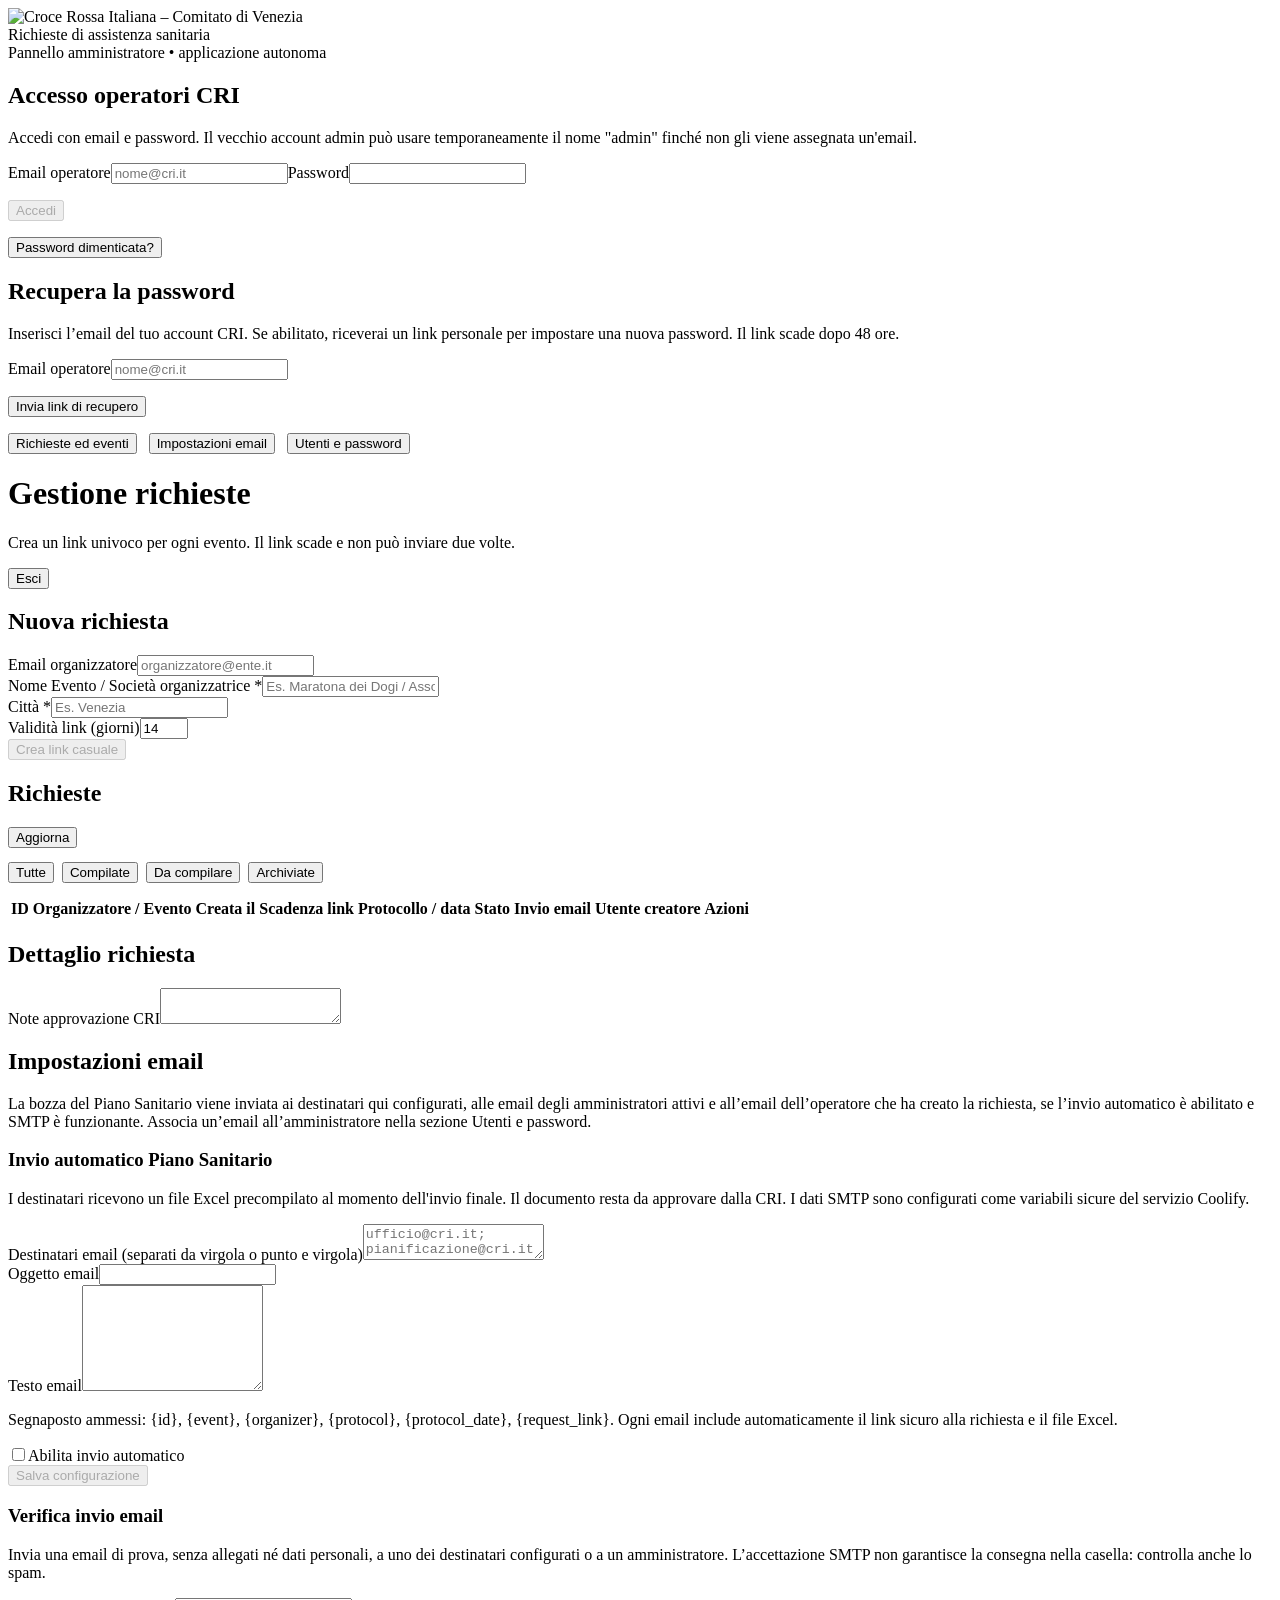
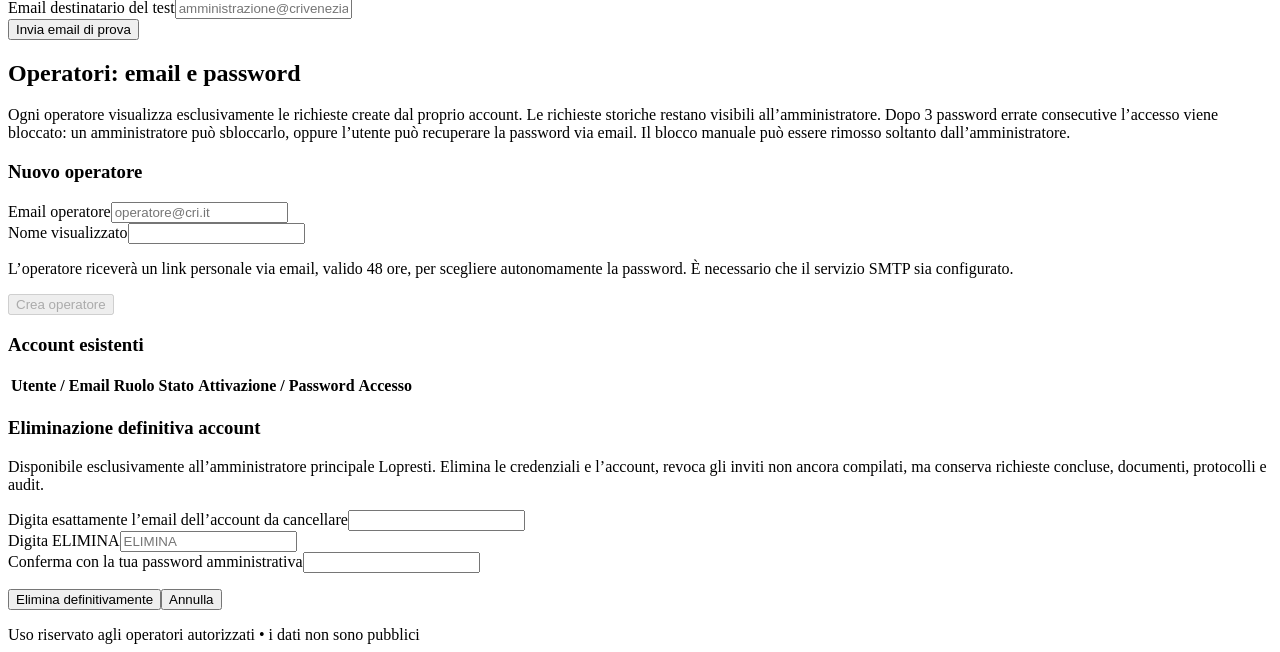
==== app/static/index.html @ 066a0516 "Add owner-only account deletion confirmation form with reauthentication and history warning" ====
<!doctype html><html lang="it"><head><meta charset="utf-8"><meta name="viewport" content="width=device-width,initial-scale=1"><title>CRI | Gestione richieste</title><link rel="icon" type="image/svg+xml" href="/static/logo-cri-venezia.svg"><link rel="stylesheet" href="/static/style.css?v=20261018-account-security-v1"></head><body><header><img class="cri-logo" src="/static/logo-cri-venezia.svg" alt="Croce Rossa Italiana – Comitato di Venezia"><div><div class="brand">Richieste di assistenza sanitaria</div><div class="sub">Pannello amministratore • applicazione autonoma</div></div></header><main><div id="notice" class="notice hidden"></div><section id="login" class="panel"><h1>Accesso operatori CRI</h1><p class="muted">Accedi con email e password. Il vecchio account admin può usare temporaneamente il nome "admin" finché non gli viene assegnata un'email.</p><form id="loginForm" method="post" action="#"><label for="username">Email operatore</label><input type="text" id="username" required autocomplete="username" placeholder="nome@cri.it"><label for="password">Password</label><input type="password" id="password" required autocomplete="current-password"><p><button type="submit" id="loginSubmit" disabled>Accedi</button></p></form><p><button type="button" id="showForgotPassword" class="link-button" aria-controls="forgotPasswordPanel" aria-expanded="false">Password dimenticata?</button></p><div id="forgotPasswordPanel" class="password-help hidden"><h2>Recupera la password</h2><p class="muted">Inserisci l’email del tuo account CRI. Se abilitato, riceverai un link personale per impostare una nuova password. Il link scade dopo 48 ore.</p><form id="forgotPasswordForm" method="post" action="#"><label for="forgotPasswordEmail">Email operatore</label><input id="forgotPasswordEmail" type="email" maxlength="254" required autocomplete="email" placeholder="nome@cri.it"><p><button type="submit" id="forgotPasswordSubmit">Invia link di recupero</button></p></form><p id="forgotPasswordStatus" class="muted" role="status" aria-live="polite"></p></div></section><div id="dashboard" class="hidden"><nav class="panel" aria-label="Menu amministrazione" style="display:flex;gap:12px;flex-wrap:wrap;align-items:center"><button type="button" id="navRequests" aria-current="page">Richieste ed eventi</button><button type="button" id="navSettings" class="secondary adminOnly hidden" aria-controls="settingsPanel">Impostazioni email</button><button type="button" id="navUsers" class="secondary adminOnly hidden" aria-controls="usersPanel">Utenti e password</button><span id="whoAmI" class="muted" style="margin-left:auto"></span></nav><div id="requestsView"><div class="row"><div><h1>Gestione richieste</h1><p class="muted">Crea un link univoco per ogni evento. Il link scade e non può inviare due volte.</p></div><button id="logout" class="secondary">Esci</button></div><section class="panel"><h2>Nuova richiesta</h2><form id="createForm" method="post" action="#" class="fields"><div><label>Email organizzatore</label><input type="email" id="customerEmail" required placeholder="organizzatore@ente.it"></div><div><label>Nome Evento / Società organizzatrice *</label><input type="text" id="newEventName" required minlength="3" maxlength="250" placeholder="Es. Maratona dei Dogi / Associazione organizzatrice"></div><div><label>Città *</label><input type="text" id="newEventCity" required minlength="2" maxlength="160" placeholder="Es. Venezia"></div><div><label>Validità link (giorni)</label><input type="number" id="days" min="1" max="60" value="14" required></div><div class="full"><button id="createRequestButton" type="submit" disabled>Crea link casuale</button></div></form><div id="newLink" class="notice hidden" style="margin-top:15px"></div></section><section class="panel"><div class="row"><h2>Richieste</h2><button id="refresh" class="secondary">Aggiorna</button></div><div style="display:flex;gap:8px;flex-wrap:wrap;margin:14px 0" role="group" aria-label="Filtra le richieste"><button type="button" class="filterView" data-filter="all" aria-pressed="true">Tutte</button><button type="button" class="filterView secondary" data-filter="compiled" aria-pressed="false">Compilate</button><button type="button" class="filterView secondary" data-filter="pending" aria-pressed="false">Da compilare</button><button type="button" class="filterView secondary" data-filter="archived" aria-pressed="false">Archiviate</button></div><div class="gridtable"><table><thead><tr><th>ID</th><th>Organizzatore / Evento</th><th>Creata il</th><th>Scadenza link</th><th>Protocollo / data</th><th>Stato</th><th>Invio email</th><th class="adminOnly hidden">Utente creatore</th><th>Azioni</th></tr></thead><tbody id="requests"></tbody></table></div></section><section class="panel hidden" id="detailPanel"><h2>Dettaglio richiesta</h2><div id="detail"></div><p><label for="notes">Note approvazione CRI</label><textarea id="notes"></textarea></p><div id="detailActions"></div></section></div><section class="panel hidden" id="settingsPanel"><h2>Impostazioni email</h2><p class="muted">La bozza del Piano Sanitario viene inviata ai destinatari qui configurati, alle email degli amministratori attivi e all’email dell’operatore che ha creato la richiesta, se l’invio automatico è abilitato e SMTP è funzionante. Associa un’email all’amministratore nella sezione Utenti e password.</p><h3>Invio automatico Piano Sanitario</h3><p class="muted">I destinatari ricevono un file Excel precompilato al momento dell'invio finale. Il documento resta da approvare dalla CRI. I dati SMTP sono configurati come variabili sicure del servizio Coolify.</p><form id="mailForm" method="post" action="#" class="fields"><div class="full"><label>Destinatari email (separati da virgola o punto e virgola)</label><textarea id="recipients" placeholder="ufficio@cri.it; pianificazione@cri.it"></textarea></div><div class="full"><label>Oggetto email</label><input id="subject" maxlength="300"></div><div class="full"><label>Testo email</label><textarea id="body" style="min-height:100px"></textarea><p class="muted">Segnaposto ammessi: {id}, {event}, {organizer}, {protocol}, {protocol_date}, {request_link}. Ogni email include automaticamente il link sicuro alla richiesta e il file Excel.</p></div><div><label class="check"><input type="checkbox" id="enabled">Abilita invio automatico</label><div class="muted" id="smtpStatus"></div></div><div><button id="mailSubmit" type="submit" disabled>Salva configurazione</button></div></form><div class="panel" style="margin:16px 0 0"><h3>Verifica invio email</h3><p class="muted">Invia una email di prova, senza allegati né dati personali, a uno dei destinatari configurati o a un amministratore. L’accettazione SMTP non garantisce la consegna nella casella: controlla anche lo spam.</p><div class="fields"><div><label for="testEmail">Email destinatario del test</label><input type="email" id="testEmail" placeholder="amministrazione@crivenezia.it" autocomplete="email"></div><div style="align-self:end"><button type="button" class="secondary" id="testMailButton">Invia email di prova</button></div></div><p id="testMailStatus" role="status" aria-live="polite" class="muted"></p></div></section><section class="panel hidden" id="usersPanel"><h2>Operatori: email e password</h2><p class="muted">Ogni operatore visualizza esclusivamente le richieste create dal proprio account. Le richieste storiche restano visibili all’amministratore. Dopo 3 password errate consecutive l’accesso viene bloccato: un amministratore può sbloccarlo, oppure l’utente può recuperare la password via email. Il blocco manuale può essere rimosso soltanto dall’amministratore.</p><h3>Nuovo operatore</h3><form id="newUserForm" method="post" action="#" class="fields"><div><label for="newEmail">Email operatore</label><input id="newEmail" type="email" required maxlength="254" autocomplete="off" placeholder="operatore@cri.it"></div><div><label for="newDisplayName">Nome visualizzato</label><input id="newDisplayName" required minlength="2" maxlength="120" autocomplete="off"></div><div class="full"><p class="muted">L’operatore riceverà un link personale via email, valido 48 ore, per scegliere autonomamente la password. È necessario che il servizio SMTP sia configurato.</p></div><div style="align-self:end"><button id="newUserSubmit" type="submit" disabled>Crea operatore</button></div></form><h3>Account esistenti</h3><div class="gridtable"><table><thead><tr><th>Utente / Email</th><th>Ruolo</th><th>Stato</th><th>Attivazione / Password</th><th>Accesso</th></tr></thead><tbody id="usersList"></tbody></table></div><section id="deleteAccountPanel" class="account-deletion-panel hidden" aria-labelledby="deleteAccountTitle"><h3 id="deleteAccountTitle">Eliminazione definitiva account</h3><p class="muted">Disponibile esclusivamente all’amministratore principale Lopresti. Elimina le credenziali e l’account, revoca gli inviti non ancora compilati, ma conserva richieste concluse, documenti, protocolli e audit.</p><form id="deleteAccountForm" method="post" action="#"><p id="deleteAccountTarget" class="account-deletion-target"></p><div class="fields"><div><label for="deleteConfirmEmail">Digita esattamente l’email dell’account da cancellare</label><input id="deleteConfirmEmail" type="text" required autocomplete="off"></div><div><label for="deleteConfirmText">Digita ELIMINA</label><input id="deleteConfirmText" type="text" required autocomplete="off" placeholder="ELIMINA"></div><div class="full"><label for="deleteAccountPassword">Conferma con la tua password amministrativa</label><input id="deleteAccountPassword" type="password" required autocomplete="current-password"></div></div><p class="account-deletion-actions"><button id="confirmAccountDeletion" type="submit">Elimina definitivamente</button><button id="cancelAccountDeletion" type="button" class="secondary">Annulla</button></p></form></section></section></div></main><footer class="foot">Uso riservato agli operatori autorizzati • i dati non sono pubblici</footer><script src="/static/admin.js?v=20261018-owner-deletion-v4"></script></body></html>
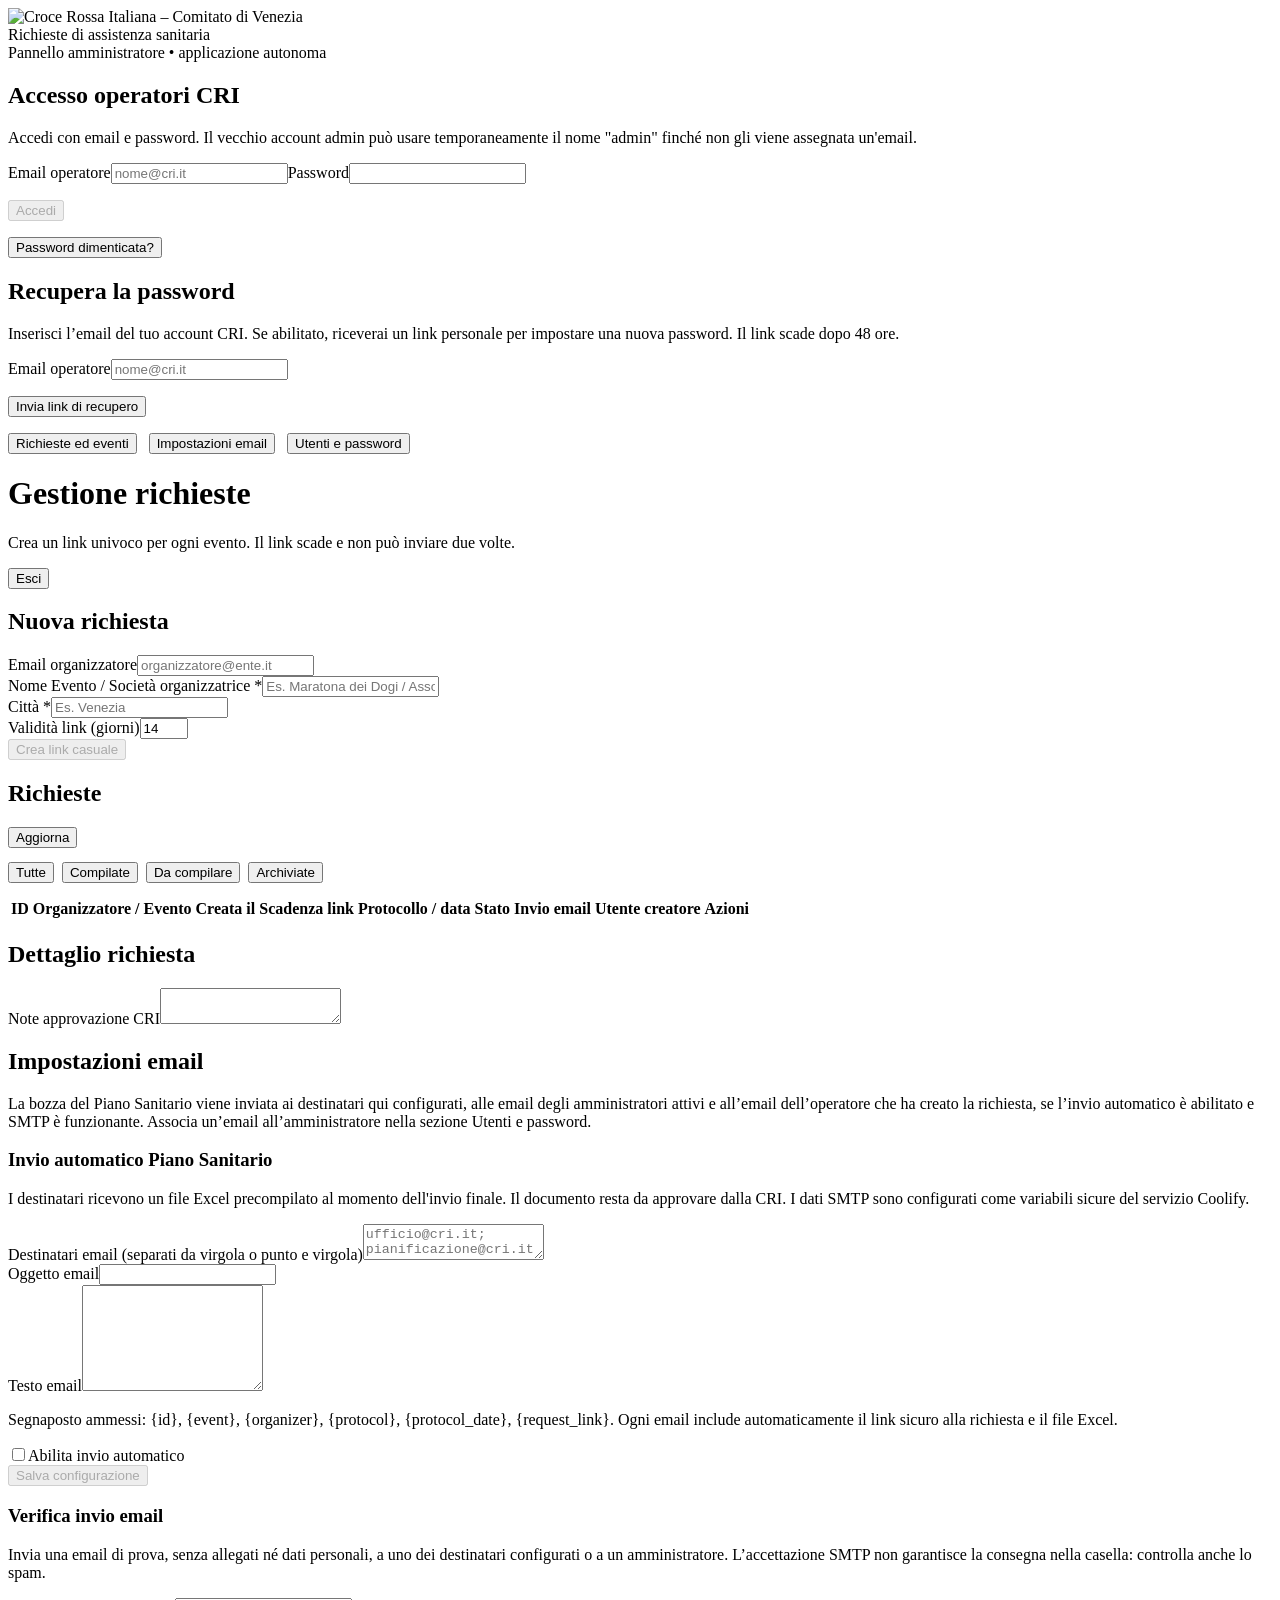
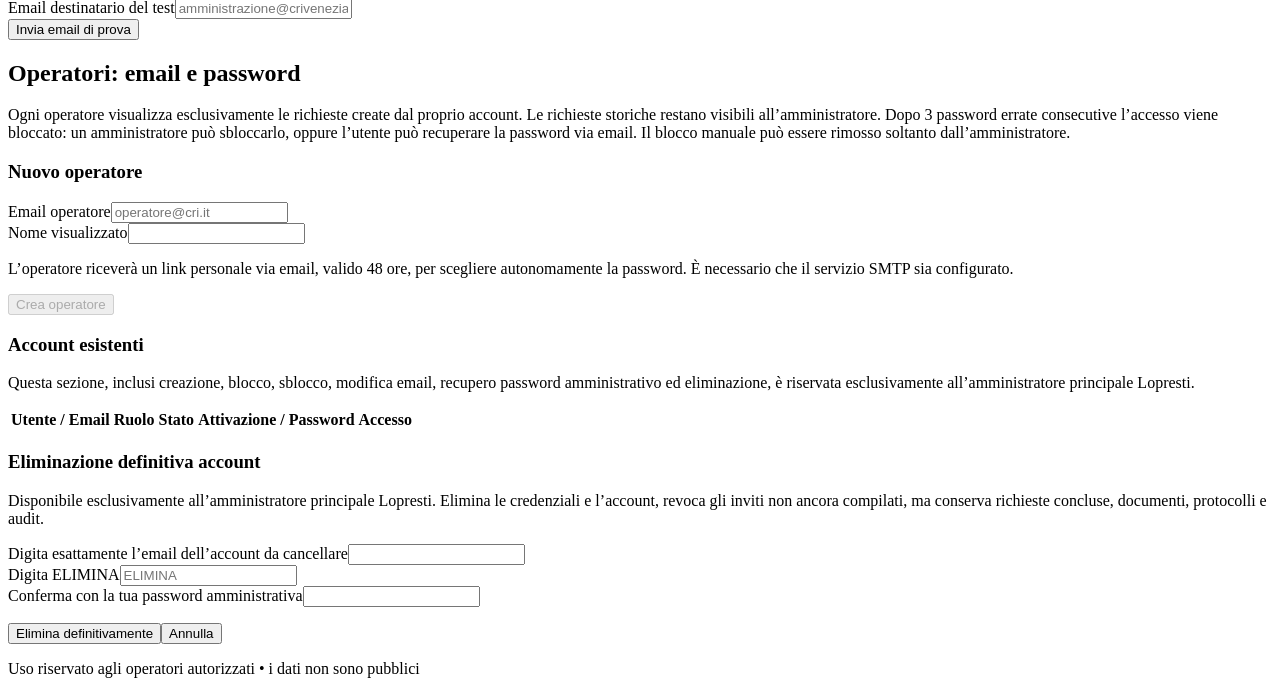
==== commit dacf67bb: "Clarify exclusive owner account management and refresh menu access controls" ====
--- a/app/static/index.html
+++ b/app/static/index.html
@@ -1 +1 @@
-<!doctype html><html lang="it"><head><meta charset="utf-8"><meta name="viewport" content="width=device-width,initial-scale=1"><title>CRI | Gestione richieste</title><link rel="icon" type="image/svg+xml" href="/static/logo-cri-venezia.svg"><link rel="stylesheet" href="/static/style.css?v=20261018-account-security-v1"></head><body><header><img class="cri-logo" src="/static/logo-cri-venezia.svg" alt="Croce Rossa Italiana – Comitato di Venezia"><div><div class="brand">Richieste di assistenza sanitaria</div><div class="sub">Pannello amministratore • applicazione autonoma</div></div></header><main><div id="notice" class="notice hidden"></div><section id="login" class="panel"><h1>Accesso operatori CRI</h1><p class="muted">Accedi con email e password. Il vecchio account admin può usare temporaneamente il nome "admin" finché non gli viene assegnata un'email.</p><form id="loginForm" method="post" action="#"><label for="username">Email operatore</label><input type="text" id="username" required autocomplete="username" placeholder="nome@cri.it"><label for="password">Password</label><input type="password" id="password" required autocomplete="current-password"><p><button type="submit" id="loginSubmit" disabled>Accedi</button></p></form><p><button type="button" id="showForgotPassword" class="link-button" aria-controls="forgotPasswordPanel" aria-expanded="false">Password dimenticata?</button></p><div id="forgotPasswordPanel" class="password-help hidden"><h2>Recupera la password</h2><p class="muted">Inserisci l’email del tuo account CRI. Se abilitato, riceverai un link personale per impostare una nuova password. Il link scade dopo 48 ore.</p><form id="forgotPasswordForm" method="post" action="#"><label for="forgotPasswordEmail">Email operatore</label><input id="forgotPasswordEmail" type="email" maxlength="254" required autocomplete="email" placeholder="nome@cri.it"><p><button type="submit" id="forgotPasswordSubmit">Invia link di recupero</button></p></form><p id="forgotPasswordStatus" class="muted" role="status" aria-live="polite"></p></div></section><div id="dashboard" class="hidden"><nav class="panel" aria-label="Menu amministrazione" style="display:flex;gap:12px;flex-wrap:wrap;align-items:center"><button type="button" id="navRequests" aria-current="page">Richieste ed eventi</button><button type="button" id="navSettings" class="secondary adminOnly hidden" aria-controls="settingsPanel">Impostazioni email</button><button type="button" id="navUsers" class="secondary adminOnly hidden" aria-controls="usersPanel">Utenti e password</button><span id="whoAmI" class="muted" style="margin-left:auto"></span></nav><div id="requestsView"><div class="row"><div><h1>Gestione richieste</h1><p class="muted">Crea un link univoco per ogni evento. Il link scade e non può inviare due volte.</p></div><button id="logout" class="secondary">Esci</button></div><section class="panel"><h2>Nuova richiesta</h2><form id="createForm" method="post" action="#" class="fields"><div><label>Email organizzatore</label><input type="email" id="customerEmail" required placeholder="organizzatore@ente.it"></div><div><label>Nome Evento / Società organizzatrice *</label><input type="text" id="newEventName" required minlength="3" maxlength="250" placeholder="Es. Maratona dei Dogi / Associazione organizzatrice"></div><div><label>Città *</label><input type="text" id="newEventCity" required minlength="2" maxlength="160" placeholder="Es. Venezia"></div><div><label>Validità link (giorni)</label><input type="number" id="days" min="1" max="60" value="14" required></div><div class="full"><button id="createRequestButton" type="submit" disabled>Crea link casuale</button></div></form><div id="newLink" class="notice hidden" style="margin-top:15px"></div></section><section class="panel"><div class="row"><h2>Richieste</h2><button id="refresh" class="secondary">Aggiorna</button></div><div style="display:flex;gap:8px;flex-wrap:wrap;margin:14px 0" role="group" aria-label="Filtra le richieste"><button type="button" class="filterView" data-filter="all" aria-pressed="true">Tutte</button><button type="button" class="filterView secondary" data-filter="compiled" aria-pressed="false">Compilate</button><button type="button" class="filterView secondary" data-filter="pending" aria-pressed="false">Da compilare</button><button type="button" class="filterView secondary" data-filter="archived" aria-pressed="false">Archiviate</button></div><div class="gridtable"><table><thead><tr><th>ID</th><th>Organizzatore / Evento</th><th>Creata il</th><th>Scadenza link</th><th>Protocollo / data</th><th>Stato</th><th>Invio email</th><th class="adminOnly hidden">Utente creatore</th><th>Azioni</th></tr></thead><tbody id="requests"></tbody></table></div></section><section class="panel hidden" id="detailPanel"><h2>Dettaglio richiesta</h2><div id="detail"></div><p><label for="notes">Note approvazione CRI</label><textarea id="notes"></textarea></p><div id="detailActions"></div></section></div><section class="panel hidden" id="settingsPanel"><h2>Impostazioni email</h2><p class="muted">La bozza del Piano Sanitario viene inviata ai destinatari qui configurati, alle email degli amministratori attivi e all’email dell’operatore che ha creato la richiesta, se l’invio automatico è abilitato e SMTP è funzionante. Associa un’email all’amministratore nella sezione Utenti e password.</p><h3>Invio automatico Piano Sanitario</h3><p class="muted">I destinatari ricevono un file Excel precompilato al momento dell'invio finale. Il documento resta da approvare dalla CRI. I dati SMTP sono configurati come variabili sicure del servizio Coolify.</p><form id="mailForm" method="post" action="#" class="fields"><div class="full"><label>Destinatari email (separati da virgola o punto e virgola)</label><textarea id="recipients" placeholder="ufficio@cri.it; pianificazione@cri.it"></textarea></div><div class="full"><label>Oggetto email</label><input id="subject" maxlength="300"></div><div class="full"><label>Testo email</label><textarea id="body" style="min-height:100px"></textarea><p class="muted">Segnaposto ammessi: {id}, {event}, {organizer}, {protocol}, {protocol_date}, {request_link}. Ogni email include automaticamente il link sicuro alla richiesta e il file Excel.</p></div><div><label class="check"><input type="checkbox" id="enabled">Abilita invio automatico</label><div class="muted" id="smtpStatus"></div></div><div><button id="mailSubmit" type="submit" disabled>Salva configurazione</button></div></form><div class="panel" style="margin:16px 0 0"><h3>Verifica invio email</h3><p class="muted">Invia una email di prova, senza allegati né dati personali, a uno dei destinatari configurati o a un amministratore. L’accettazione SMTP non garantisce la consegna nella casella: controlla anche lo spam.</p><div class="fields"><div><label for="testEmail">Email destinatario del test</label><input type="email" id="testEmail" placeholder="amministrazione@crivenezia.it" autocomplete="email"></div><div style="align-self:end"><button type="button" class="secondary" id="testMailButton">Invia email di prova</button></div></div><p id="testMailStatus" role="status" aria-live="polite" class="muted"></p></div></section><section class="panel hidden" id="usersPanel"><h2>Operatori: email e password</h2><p class="muted">Ogni operatore visualizza esclusivamente le richieste create dal proprio account. Le richieste storiche restano visibili all’amministratore. Dopo 3 password errate consecutive l’accesso viene bloccato: un amministratore può sbloccarlo, oppure l’utente può recuperare la password via email. Il blocco manuale può essere rimosso soltanto dall’amministratore.</p><h3>Nuovo operatore</h3><form id="newUserForm" method="post" action="#" class="fields"><div><label for="newEmail">Email operatore</label><input id="newEmail" type="email" required maxlength="254" autocomplete="off" placeholder="operatore@cri.it"></div><div><label for="newDisplayName">Nome visualizzato</label><input id="newDisplayName" required minlength="2" maxlength="120" autocomplete="off"></div><div class="full"><p class="muted">L’operatore riceverà un link personale via email, valido 48 ore, per scegliere autonomamente la password. È necessario che il servizio SMTP sia configurato.</p></div><div style="align-self:end"><button id="newUserSubmit" type="submit" disabled>Crea operatore</button></div></form><h3>Account esistenti</h3><div class="gridtable"><table><thead><tr><th>Utente / Email</th><th>Ruolo</th><th>Stato</th><th>Attivazione / Password</th><th>Accesso</th></tr></thead><tbody id="usersList"></tbody></table></div><section id="deleteAccountPanel" class="account-deletion-panel hidden" aria-labelledby="deleteAccountTitle"><h3 id="deleteAccountTitle">Eliminazione definitiva account</h3><p class="muted">Disponibile esclusivamente all’amministratore principale Lopresti. Elimina le credenziali e l’account, revoca gli inviti non ancora compilati, ma conserva richieste concluse, documenti, protocolli e audit.</p><form id="deleteAccountForm" method="post" action="#"><p id="deleteAccountTarget" class="account-deletion-target"></p><div class="fields"><div><label for="deleteConfirmEmail">Digita esattamente l’email dell’account da cancellare</label><input id="deleteConfirmEmail" type="text" required autocomplete="off"></div><div><label for="deleteConfirmText">Digita ELIMINA</label><input id="deleteConfirmText" type="text" required autocomplete="off" placeholder="ELIMINA"></div><div class="full"><label for="deleteAccountPassword">Conferma con la tua password amministrativa</label><input id="deleteAccountPassword" type="password" required autocomplete="current-password"></div></div><p class="account-deletion-actions"><button id="confirmAccountDeletion" type="submit">Elimina definitivamente</button><button id="cancelAccountDeletion" type="button" class="secondary">Annulla</button></p></form></section></section></div></main><footer class="foot">Uso riservato agli operatori autorizzati • i dati non sono pubblici</footer><script src="/static/admin.js?v=20261018-owner-deletion-v4"></script></body></html>
+<!doctype html><html lang="it"><head><meta charset="utf-8"><meta name="viewport" content="width=device-width,initial-scale=1"><title>CRI | Gestione richieste</title><link rel="icon" type="image/svg+xml" href="/static/logo-cri-venezia.svg"><link rel="stylesheet" href="/static/style.css?v=20261018-account-security-v1"></head><body><header><img class="cri-logo" src="/static/logo-cri-venezia.svg" alt="Croce Rossa Italiana – Comitato di Venezia"><div><div class="brand">Richieste di assistenza sanitaria</div><div class="sub">Pannello amministratore • applicazione autonoma</div></div></header><main><div id="notice" class="notice hidden"></div><section id="login" class="panel"><h1>Accesso operatori CRI</h1><p class="muted">Accedi con email e password. Il vecchio account admin può usare temporaneamente il nome "admin" finché non gli viene assegnata un'email.</p><form id="loginForm" method="post" action="#"><label for="username">Email operatore</label><input type="text" id="username" required autocomplete="username" placeholder="nome@cri.it"><label for="password">Password</label><input type="password" id="password" required autocomplete="current-password"><p><button type="submit" id="loginSubmit" disabled>Accedi</button></p></form><p><button type="button" id="showForgotPassword" class="link-button" aria-controls="forgotPasswordPanel" aria-expanded="false">Password dimenticata?</button></p><div id="forgotPasswordPanel" class="password-help hidden"><h2>Recupera la password</h2><p class="muted">Inserisci l’email del tuo account CRI. Se abilitato, riceverai un link personale per impostare una nuova password. Il link scade dopo 48 ore.</p><form id="forgotPasswordForm" method="post" action="#"><label for="forgotPasswordEmail">Email operatore</label><input id="forgotPasswordEmail" type="email" maxlength="254" required autocomplete="email" placeholder="nome@cri.it"><p><button type="submit" id="forgotPasswordSubmit">Invia link di recupero</button></p></form><p id="forgotPasswordStatus" class="muted" role="status" aria-live="polite"></p></div></section><div id="dashboard" class="hidden"><nav class="panel" aria-label="Menu amministrazione" style="display:flex;gap:12px;flex-wrap:wrap;align-items:center"><button type="button" id="navRequests" aria-current="page">Richieste ed eventi</button><button type="button" id="navSettings" class="secondary adminOnly hidden" aria-controls="settingsPanel">Impostazioni email</button><button type="button" id="navUsers" class="secondary adminOnly hidden" aria-controls="usersPanel">Utenti e password</button><span id="whoAmI" class="muted" style="margin-left:auto"></span></nav><div id="requestsView"><div class="row"><div><h1>Gestione richieste</h1><p class="muted">Crea un link univoco per ogni evento. Il link scade e non può inviare due volte.</p></div><button id="logout" class="secondary">Esci</button></div><section class="panel"><h2>Nuova richiesta</h2><form id="createForm" method="post" action="#" class="fields"><div><label>Email organizzatore</label><input type="email" id="customerEmail" required placeholder="organizzatore@ente.it"></div><div><label>Nome Evento / Società organizzatrice *</label><input type="text" id="newEventName" required minlength="3" maxlength="250" placeholder="Es. Maratona dei Dogi / Associazione organizzatrice"></div><div><label>Città *</label><input type="text" id="newEventCity" required minlength="2" maxlength="160" placeholder="Es. Venezia"></div><div><label>Validità link (giorni)</label><input type="number" id="days" min="1" max="60" value="14" required></div><div class="full"><button id="createRequestButton" type="submit" disabled>Crea link casuale</button></div></form><div id="newLink" class="notice hidden" style="margin-top:15px"></div></section><section class="panel"><div class="row"><h2>Richieste</h2><button id="refresh" class="secondary">Aggiorna</button></div><div style="display:flex;gap:8px;flex-wrap:wrap;margin:14px 0" role="group" aria-label="Filtra le richieste"><button type="button" class="filterView" data-filter="all" aria-pressed="true">Tutte</button><button type="button" class="filterView secondary" data-filter="compiled" aria-pressed="false">Compilate</button><button type="button" class="filterView secondary" data-filter="pending" aria-pressed="false">Da compilare</button><button type="button" class="filterView secondary" data-filter="archived" aria-pressed="false">Archiviate</button></div><div class="gridtable"><table><thead><tr><th>ID</th><th>Organizzatore / Evento</th><th>Creata il</th><th>Scadenza link</th><th>Protocollo / data</th><th>Stato</th><th>Invio email</th><th class="adminOnly hidden">Utente creatore</th><th>Azioni</th></tr></thead><tbody id="requests"></tbody></table></div></section><section class="panel hidden" id="detailPanel"><h2>Dettaglio richiesta</h2><div id="detail"></div><p><label for="notes">Note approvazione CRI</label><textarea id="notes"></textarea></p><div id="detailActions"></div></section></div><section class="panel hidden" id="settingsPanel"><h2>Impostazioni email</h2><p class="muted">La bozza del Piano Sanitario viene inviata ai destinatari qui configurati, alle email degli amministratori attivi e all’email dell’operatore che ha creato la richiesta, se l’invio automatico è abilitato e SMTP è funzionante. Associa un’email all’amministratore nella sezione Utenti e password.</p><h3>Invio automatico Piano Sanitario</h3><p class="muted">I destinatari ricevono un file Excel precompilato al momento dell'invio finale. Il documento resta da approvare dalla CRI. I dati SMTP sono configurati come variabili sicure del servizio Coolify.</p><form id="mailForm" method="post" action="#" class="fields"><div class="full"><label>Destinatari email (separati da virgola o punto e virgola)</label><textarea id="recipients" placeholder="ufficio@cri.it; pianificazione@cri.it"></textarea></div><div class="full"><label>Oggetto email</label><input id="subject" maxlength="300"></div><div class="full"><label>Testo email</label><textarea id="body" style="min-height:100px"></textarea><p class="muted">Segnaposto ammessi: {id}, {event}, {organizer}, {protocol}, {protocol_date}, {request_link}. Ogni email include automaticamente il link sicuro alla richiesta e il file Excel.</p></div><div><label class="check"><input type="checkbox" id="enabled">Abilita invio automatico</label><div class="muted" id="smtpStatus"></div></div><div><button id="mailSubmit" type="submit" disabled>Salva configurazione</button></div></form><div class="panel" style="margin:16px 0 0"><h3>Verifica invio email</h3><p class="muted">Invia una email di prova, senza allegati né dati personali, a uno dei destinatari configurati o a un amministratore. L’accettazione SMTP non garantisce la consegna nella casella: controlla anche lo spam.</p><div class="fields"><div><label for="testEmail">Email destinatario del test</label><input type="email" id="testEmail" placeholder="amministrazione@crivenezia.it" autocomplete="email"></div><div style="align-self:end"><button type="button" class="secondary" id="testMailButton">Invia email di prova</button></div></div><p id="testMailStatus" role="status" aria-live="polite" class="muted"></p></div></section><section class="panel hidden" id="usersPanel"><h2>Operatori: email e password</h2><p class="muted">Ogni operatore visualizza esclusivamente le richieste create dal proprio account. Le richieste storiche restano visibili all’amministratore. Dopo 3 password errate consecutive l’accesso viene bloccato: un amministratore può sbloccarlo, oppure l’utente può recuperare la password via email. Il blocco manuale può essere rimosso soltanto dall’amministratore.</p><h3>Nuovo operatore</h3><form id="newUserForm" method="post" action="#" class="fields"><div><label for="newEmail">Email operatore</label><input id="newEmail" type="email" required maxlength="254" autocomplete="off" placeholder="operatore@cri.it"></div><div><label for="newDisplayName">Nome visualizzato</label><input id="newDisplayName" required minlength="2" maxlength="120" autocomplete="off"></div><div class="full"><p class="muted">L’operatore riceverà un link personale via email, valido 48 ore, per scegliere autonomamente la password. È necessario che il servizio SMTP sia configurato.</p></div><div style="align-self:end"><button id="newUserSubmit" type="submit" disabled>Crea operatore</button></div></form><h3>Account esistenti</h3><p class="muted">Questa sezione, inclusi creazione, blocco, sblocco, modifica email, recupero password amministrativo ed eliminazione, è riservata esclusivamente all’amministratore principale Lopresti.</p><div class="gridtable"><table><thead><tr><th>Utente / Email</th><th>Ruolo</th><th>Stato</th><th>Attivazione / Password</th><th>Accesso</th></tr></thead><tbody id="usersList"></tbody></table></div><section id="deleteAccountPanel" class="account-deletion-panel hidden" aria-labelledby="deleteAccountTitle"><h3 id="deleteAccountTitle">Eliminazione definitiva account</h3><p class="muted">Disponibile esclusivamente all’amministratore principale Lopresti. Elimina le credenziali e l’account, revoca gli inviti non ancora compilati, ma conserva richieste concluse, documenti, protocolli e audit.</p><form id="deleteAccountForm" method="post" action="#"><p id="deleteAccountTarget" class="account-deletion-target"></p><div class="fields"><div><label for="deleteConfirmEmail">Digita esattamente l’email dell’account da cancellare</label><input id="deleteConfirmEmail" type="text" required autocomplete="off"></div><div><label for="deleteConfirmText">Digita ELIMINA</label><input id="deleteConfirmText" type="text" required autocomplete="off" placeholder="ELIMINA"></div><div class="full"><label for="deleteAccountPassword">Conferma con la tua password amministrativa</label><input id="deleteAccountPassword" type="password" required autocomplete="current-password"></div></div><p class="account-deletion-actions"><button id="confirmAccountDeletion" type="submit">Elimina definitivamente</button><button id="cancelAccountDeletion" type="button" class="secondary">Annulla</button></p></form></section></section></div></main><footer class="foot">Uso riservato agli operatori autorizzati • i dati non sono pubblici</footer><script src="/static/admin.js?v=20261018-exclusive-owner-v5"></script></body></html>
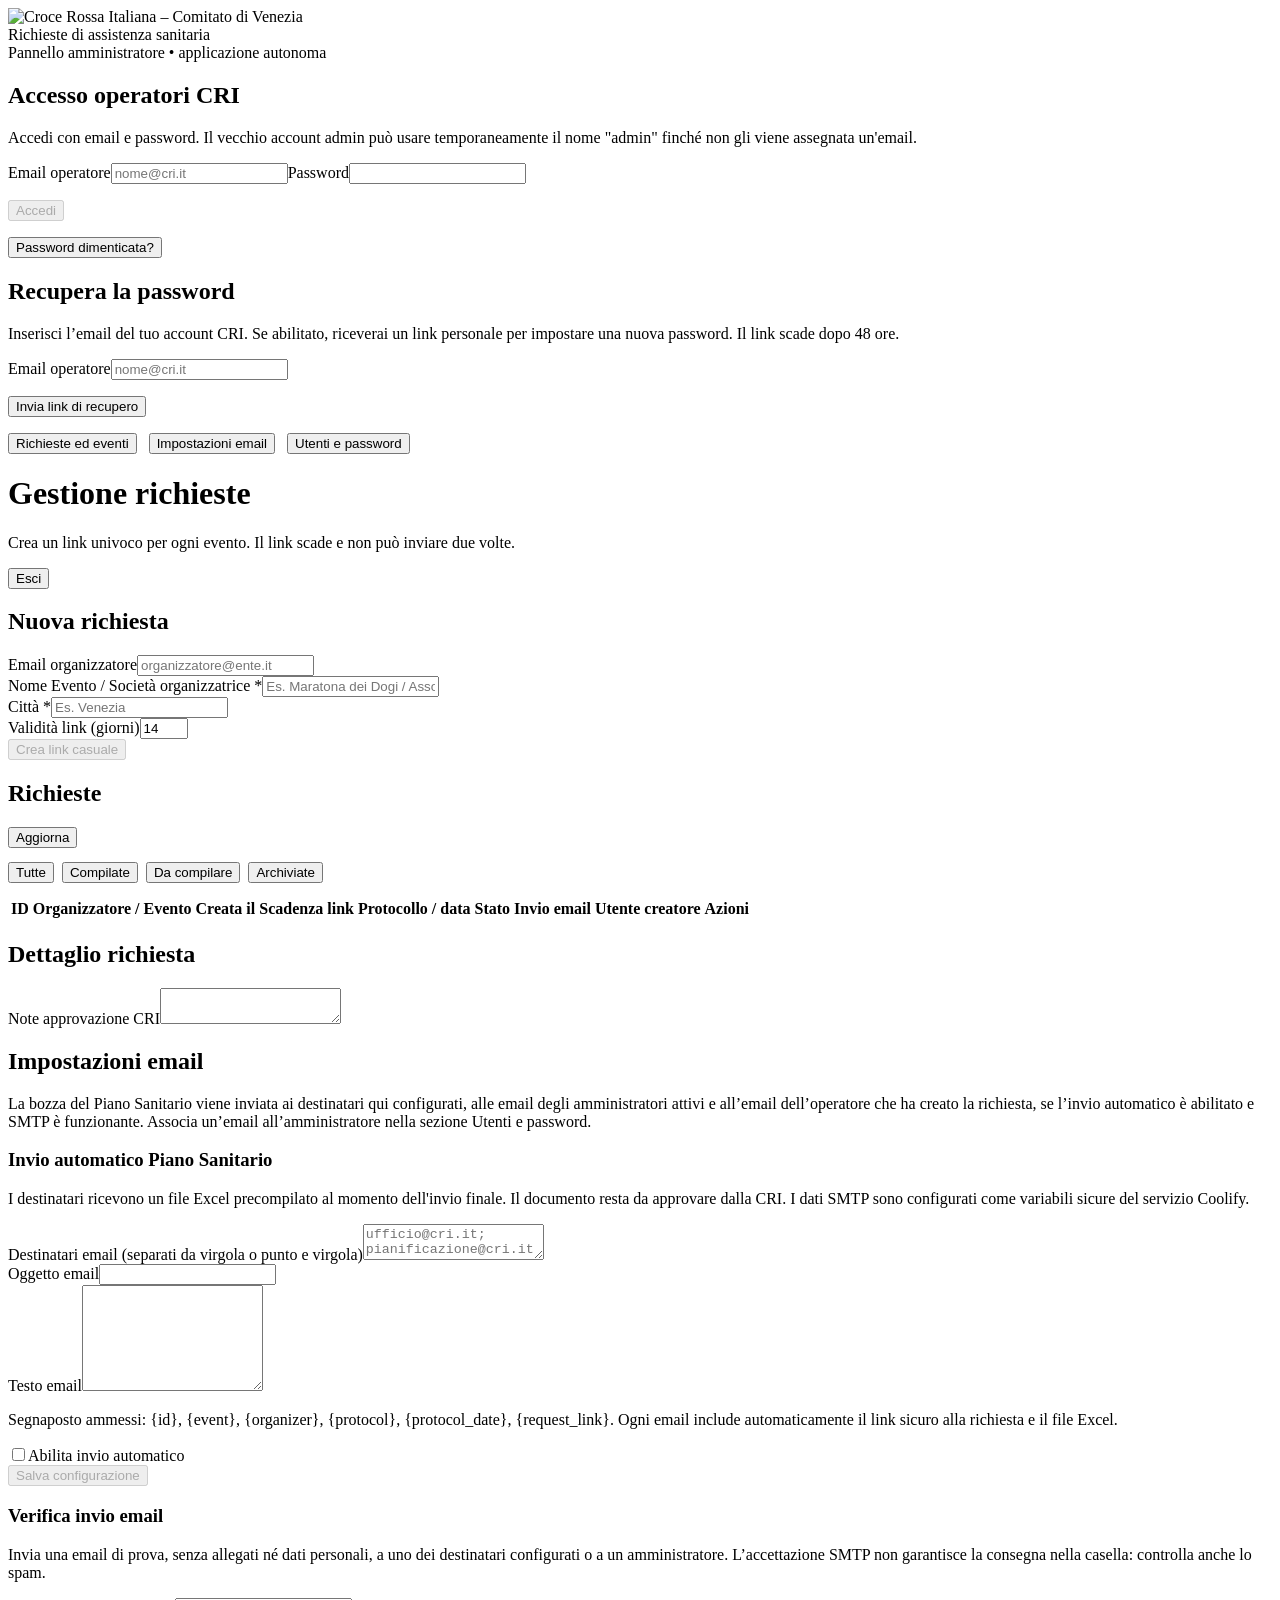
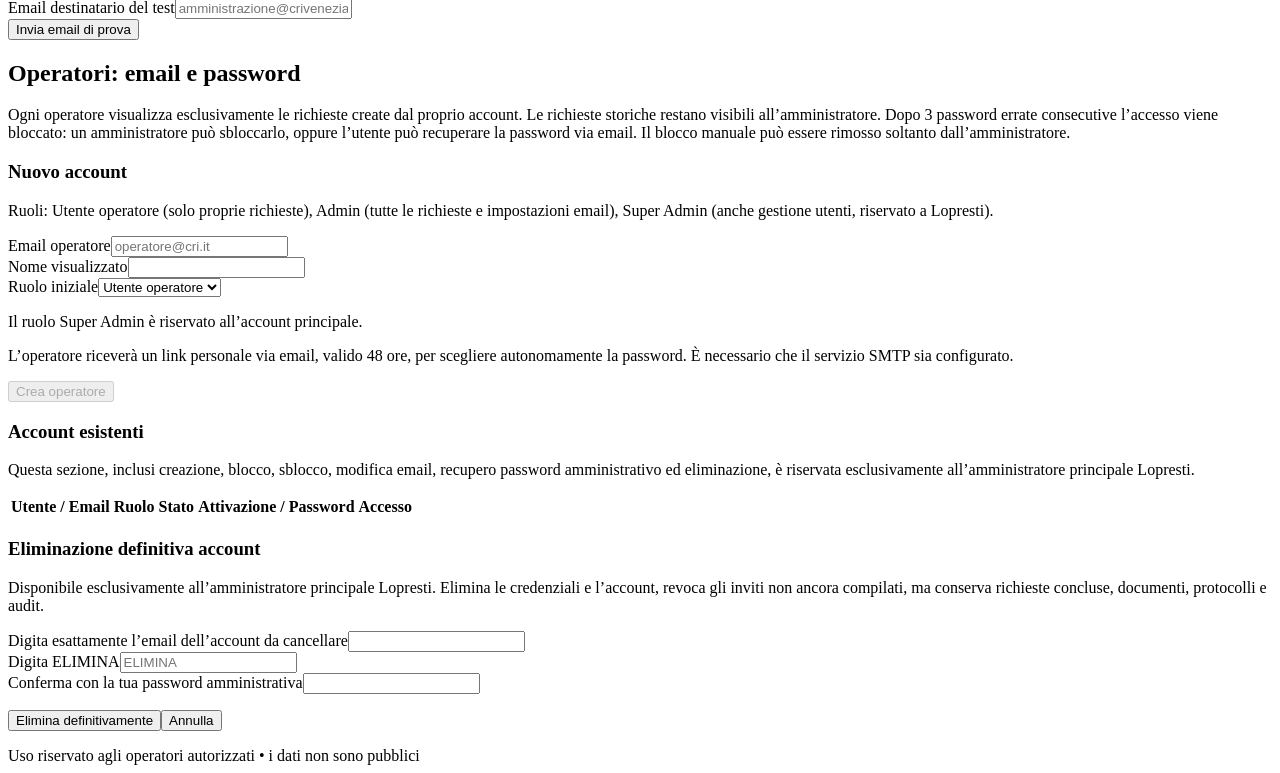
==== commit 89fbb8f5: "Expose Operator and Admin role choices in CRI user creation and explain Super Admin exclusivity" ====
--- a/app/static/index.html
+++ b/app/static/index.html
@@ -1 +1 @@
-<!doctype html><html lang="it"><head><meta charset="utf-8"><meta name="viewport" content="width=device-width,initial-scale=1"><title>CRI | Gestione richieste</title><link rel="icon" type="image/svg+xml" href="/static/logo-cri-venezia.svg"><link rel="stylesheet" href="/static/style.css?v=20261018-account-security-v1"></head><body><header><img class="cri-logo" src="/static/logo-cri-venezia.svg" alt="Croce Rossa Italiana – Comitato di Venezia"><div><div class="brand">Richieste di assistenza sanitaria</div><div class="sub">Pannello amministratore • applicazione autonoma</div></div></header><main><div id="notice" class="notice hidden"></div><section id="login" class="panel"><h1>Accesso operatori CRI</h1><p class="muted">Accedi con email e password. Il vecchio account admin può usare temporaneamente il nome "admin" finché non gli viene assegnata un'email.</p><form id="loginForm" method="post" action="#"><label for="username">Email operatore</label><input type="text" id="username" required autocomplete="username" placeholder="nome@cri.it"><label for="password">Password</label><input type="password" id="password" required autocomplete="current-password"><p><button type="submit" id="loginSubmit" disabled>Accedi</button></p></form><p><button type="button" id="showForgotPassword" class="link-button" aria-controls="forgotPasswordPanel" aria-expanded="false">Password dimenticata?</button></p><div id="forgotPasswordPanel" class="password-help hidden"><h2>Recupera la password</h2><p class="muted">Inserisci l’email del tuo account CRI. Se abilitato, riceverai un link personale per impostare una nuova password. Il link scade dopo 48 ore.</p><form id="forgotPasswordForm" method="post" action="#"><label for="forgotPasswordEmail">Email operatore</label><input id="forgotPasswordEmail" type="email" maxlength="254" required autocomplete="email" placeholder="nome@cri.it"><p><button type="submit" id="forgotPasswordSubmit">Invia link di recupero</button></p></form><p id="forgotPasswordStatus" class="muted" role="status" aria-live="polite"></p></div></section><div id="dashboard" class="hidden"><nav class="panel" aria-label="Menu amministrazione" style="display:flex;gap:12px;flex-wrap:wrap;align-items:center"><button type="button" id="navRequests" aria-current="page">Richieste ed eventi</button><button type="button" id="navSettings" class="secondary adminOnly hidden" aria-controls="settingsPanel">Impostazioni email</button><button type="button" id="navUsers" class="secondary adminOnly hidden" aria-controls="usersPanel">Utenti e password</button><span id="whoAmI" class="muted" style="margin-left:auto"></span></nav><div id="requestsView"><div class="row"><div><h1>Gestione richieste</h1><p class="muted">Crea un link univoco per ogni evento. Il link scade e non può inviare due volte.</p></div><button id="logout" class="secondary">Esci</button></div><section class="panel"><h2>Nuova richiesta</h2><form id="createForm" method="post" action="#" class="fields"><div><label>Email organizzatore</label><input type="email" id="customerEmail" required placeholder="organizzatore@ente.it"></div><div><label>Nome Evento / Società organizzatrice *</label><input type="text" id="newEventName" required minlength="3" maxlength="250" placeholder="Es. Maratona dei Dogi / Associazione organizzatrice"></div><div><label>Città *</label><input type="text" id="newEventCity" required minlength="2" maxlength="160" placeholder="Es. Venezia"></div><div><label>Validità link (giorni)</label><input type="number" id="days" min="1" max="60" value="14" required></div><div class="full"><button id="createRequestButton" type="submit" disabled>Crea link casuale</button></div></form><div id="newLink" class="notice hidden" style="margin-top:15px"></div></section><section class="panel"><div class="row"><h2>Richieste</h2><button id="refresh" class="secondary">Aggiorna</button></div><div style="display:flex;gap:8px;flex-wrap:wrap;margin:14px 0" role="group" aria-label="Filtra le richieste"><button type="button" class="filterView" data-filter="all" aria-pressed="true">Tutte</button><button type="button" class="filterView secondary" data-filter="compiled" aria-pressed="false">Compilate</button><button type="button" class="filterView secondary" data-filter="pending" aria-pressed="false">Da compilare</button><button type="button" class="filterView secondary" data-filter="archived" aria-pressed="false">Archiviate</button></div><div class="gridtable"><table><thead><tr><th>ID</th><th>Organizzatore / Evento</th><th>Creata il</th><th>Scadenza link</th><th>Protocollo / data</th><th>Stato</th><th>Invio email</th><th class="adminOnly hidden">Utente creatore</th><th>Azioni</th></tr></thead><tbody id="requests"></tbody></table></div></section><section class="panel hidden" id="detailPanel"><h2>Dettaglio richiesta</h2><div id="detail"></div><p><label for="notes">Note approvazione CRI</label><textarea id="notes"></textarea></p><div id="detailActions"></div></section></div><section class="panel hidden" id="settingsPanel"><h2>Impostazioni email</h2><p class="muted">La bozza del Piano Sanitario viene inviata ai destinatari qui configurati, alle email degli amministratori attivi e all’email dell’operatore che ha creato la richiesta, se l’invio automatico è abilitato e SMTP è funzionante. Associa un’email all’amministratore nella sezione Utenti e password.</p><h3>Invio automatico Piano Sanitario</h3><p class="muted">I destinatari ricevono un file Excel precompilato al momento dell'invio finale. Il documento resta da approvare dalla CRI. I dati SMTP sono configurati come variabili sicure del servizio Coolify.</p><form id="mailForm" method="post" action="#" class="fields"><div class="full"><label>Destinatari email (separati da virgola o punto e virgola)</label><textarea id="recipients" placeholder="ufficio@cri.it; pianificazione@cri.it"></textarea></div><div class="full"><label>Oggetto email</label><input id="subject" maxlength="300"></div><div class="full"><label>Testo email</label><textarea id="body" style="min-height:100px"></textarea><p class="muted">Segnaposto ammessi: {id}, {event}, {organizer}, {protocol}, {protocol_date}, {request_link}. Ogni email include automaticamente il link sicuro alla richiesta e il file Excel.</p></div><div><label class="check"><input type="checkbox" id="enabled">Abilita invio automatico</label><div class="muted" id="smtpStatus"></div></div><div><button id="mailSubmit" type="submit" disabled>Salva configurazione</button></div></form><div class="panel" style="margin:16px 0 0"><h3>Verifica invio email</h3><p class="muted">Invia una email di prova, senza allegati né dati personali, a uno dei destinatari configurati o a un amministratore. L’accettazione SMTP non garantisce la consegna nella casella: controlla anche lo spam.</p><div class="fields"><div><label for="testEmail">Email destinatario del test</label><input type="email" id="testEmail" placeholder="amministrazione@crivenezia.it" autocomplete="email"></div><div style="align-self:end"><button type="button" class="secondary" id="testMailButton">Invia email di prova</button></div></div><p id="testMailStatus" role="status" aria-live="polite" class="muted"></p></div></section><section class="panel hidden" id="usersPanel"><h2>Operatori: email e password</h2><p class="muted">Ogni operatore visualizza esclusivamente le richieste create dal proprio account. Le richieste storiche restano visibili all’amministratore. Dopo 3 password errate consecutive l’accesso viene bloccato: un amministratore può sbloccarlo, oppure l’utente può recuperare la password via email. Il blocco manuale può essere rimosso soltanto dall’amministratore.</p><h3>Nuovo operatore</h3><form id="newUserForm" method="post" action="#" class="fields"><div><label for="newEmail">Email operatore</label><input id="newEmail" type="email" required maxlength="254" autocomplete="off" placeholder="operatore@cri.it"></div><div><label for="newDisplayName">Nome visualizzato</label><input id="newDisplayName" required minlength="2" maxlength="120" autocomplete="off"></div><div class="full"><p class="muted">L’operatore riceverà un link personale via email, valido 48 ore, per scegliere autonomamente la password. È necessario che il servizio SMTP sia configurato.</p></div><div style="align-self:end"><button id="newUserSubmit" type="submit" disabled>Crea operatore</button></div></form><h3>Account esistenti</h3><p class="muted">Questa sezione, inclusi creazione, blocco, sblocco, modifica email, recupero password amministrativo ed eliminazione, è riservata esclusivamente all’amministratore principale Lopresti.</p><div class="gridtable"><table><thead><tr><th>Utente / Email</th><th>Ruolo</th><th>Stato</th><th>Attivazione / Password</th><th>Accesso</th></tr></thead><tbody id="usersList"></tbody></table></div><section id="deleteAccountPanel" class="account-deletion-panel hidden" aria-labelledby="deleteAccountTitle"><h3 id="deleteAccountTitle">Eliminazione definitiva account</h3><p class="muted">Disponibile esclusivamente all’amministratore principale Lopresti. Elimina le credenziali e l’account, revoca gli inviti non ancora compilati, ma conserva richieste concluse, documenti, protocolli e audit.</p><form id="deleteAccountForm" method="post" action="#"><p id="deleteAccountTarget" class="account-deletion-target"></p><div class="fields"><div><label for="deleteConfirmEmail">Digita esattamente l’email dell’account da cancellare</label><input id="deleteConfirmEmail" type="text" required autocomplete="off"></div><div><label for="deleteConfirmText">Digita ELIMINA</label><input id="deleteConfirmText" type="text" required autocomplete="off" placeholder="ELIMINA"></div><div class="full"><label for="deleteAccountPassword">Conferma con la tua password amministrativa</label><input id="deleteAccountPassword" type="password" required autocomplete="current-password"></div></div><p class="account-deletion-actions"><button id="confirmAccountDeletion" type="submit">Elimina definitivamente</button><button id="cancelAccountDeletion" type="button" class="secondary">Annulla</button></p></form></section></section></div></main><footer class="foot">Uso riservato agli operatori autorizzati • i dati non sono pubblici</footer><script src="/static/admin.js?v=20261018-exclusive-owner-v5"></script></body></html>
+<!doctype html><html lang="it"><head><meta charset="utf-8"><meta name="viewport" content="width=device-width,initial-scale=1"><title>CRI | Gestione richieste</title><link rel="icon" type="image/svg+xml" href="/static/logo-cri-venezia.svg"><link rel="stylesheet" href="/static/style.css?v=20261018-account-security-v1"></head><body><header><img class="cri-logo" src="/static/logo-cri-venezia.svg" alt="Croce Rossa Italiana – Comitato di Venezia"><div><div class="brand">Richieste di assistenza sanitaria</div><div class="sub">Pannello amministratore • applicazione autonoma</div></div></header><main><div id="notice" class="notice hidden"></div><section id="login" class="panel"><h1>Accesso operatori CRI</h1><p class="muted">Accedi con email e password. Il vecchio account admin può usare temporaneamente il nome "admin" finché non gli viene assegnata un'email.</p><form id="loginForm" method="post" action="#"><label for="username">Email operatore</label><input type="text" id="username" required autocomplete="username" placeholder="nome@cri.it"><label for="password">Password</label><input type="password" id="password" required autocomplete="current-password"><p><button type="submit" id="loginSubmit" disabled>Accedi</button></p></form><p><button type="button" id="showForgotPassword" class="link-button" aria-controls="forgotPasswordPanel" aria-expanded="false">Password dimenticata?</button></p><div id="forgotPasswordPanel" class="password-help hidden"><h2>Recupera la password</h2><p class="muted">Inserisci l’email del tuo account CRI. Se abilitato, riceverai un link personale per impostare una nuova password. Il link scade dopo 48 ore.</p><form id="forgotPasswordForm" method="post" action="#"><label for="forgotPasswordEmail">Email operatore</label><input id="forgotPasswordEmail" type="email" maxlength="254" required autocomplete="email" placeholder="nome@cri.it"><p><button type="submit" id="forgotPasswordSubmit">Invia link di recupero</button></p></form><p id="forgotPasswordStatus" class="muted" role="status" aria-live="polite"></p></div></section><div id="dashboard" class="hidden"><nav class="panel" aria-label="Menu amministrazione" style="display:flex;gap:12px;flex-wrap:wrap;align-items:center"><button type="button" id="navRequests" aria-current="page">Richieste ed eventi</button><button type="button" id="navSettings" class="secondary adminOnly hidden" aria-controls="settingsPanel">Impostazioni email</button><button type="button" id="navUsers" class="secondary adminOnly hidden" aria-controls="usersPanel">Utenti e password</button><span id="whoAmI" class="muted" style="margin-left:auto"></span></nav><div id="requestsView"><div class="row"><div><h1>Gestione richieste</h1><p class="muted">Crea un link univoco per ogni evento. Il link scade e non può inviare due volte.</p></div><button id="logout" class="secondary">Esci</button></div><section class="panel"><h2>Nuova richiesta</h2><form id="createForm" method="post" action="#" class="fields"><div><label>Email organizzatore</label><input type="email" id="customerEmail" required placeholder="organizzatore@ente.it"></div><div><label>Nome Evento / Società organizzatrice *</label><input type="text" id="newEventName" required minlength="3" maxlength="250" placeholder="Es. Maratona dei Dogi / Associazione organizzatrice"></div><div><label>Città *</label><input type="text" id="newEventCity" required minlength="2" maxlength="160" placeholder="Es. Venezia"></div><div><label>Validità link (giorni)</label><input type="number" id="days" min="1" max="60" value="14" required></div><div class="full"><button id="createRequestButton" type="submit" disabled>Crea link casuale</button></div></form><div id="newLink" class="notice hidden" style="margin-top:15px"></div></section><section class="panel"><div class="row"><h2>Richieste</h2><button id="refresh" class="secondary">Aggiorna</button></div><div style="display:flex;gap:8px;flex-wrap:wrap;margin:14px 0" role="group" aria-label="Filtra le richieste"><button type="button" class="filterView" data-filter="all" aria-pressed="true">Tutte</button><button type="button" class="filterView secondary" data-filter="compiled" aria-pressed="false">Compilate</button><button type="button" class="filterView secondary" data-filter="pending" aria-pressed="false">Da compilare</button><button type="button" class="filterView secondary" data-filter="archived" aria-pressed="false">Archiviate</button></div><div class="gridtable"><table><thead><tr><th>ID</th><th>Organizzatore / Evento</th><th>Creata il</th><th>Scadenza link</th><th>Protocollo / data</th><th>Stato</th><th>Invio email</th><th class="adminOnly hidden">Utente creatore</th><th>Azioni</th></tr></thead><tbody id="requests"></tbody></table></div></section><section class="panel hidden" id="detailPanel"><h2>Dettaglio richiesta</h2><div id="detail"></div><p><label for="notes">Note approvazione CRI</label><textarea id="notes"></textarea></p><div id="detailActions"></div></section></div><section class="panel hidden" id="settingsPanel"><h2>Impostazioni email</h2><p class="muted">La bozza del Piano Sanitario viene inviata ai destinatari qui configurati, alle email degli amministratori attivi e all’email dell’operatore che ha creato la richiesta, se l’invio automatico è abilitato e SMTP è funzionante. Associa un’email all’amministratore nella sezione Utenti e password.</p><h3>Invio automatico Piano Sanitario</h3><p class="muted">I destinatari ricevono un file Excel precompilato al momento dell'invio finale. Il documento resta da approvare dalla CRI. I dati SMTP sono configurati come variabili sicure del servizio Coolify.</p><form id="mailForm" method="post" action="#" class="fields"><div class="full"><label>Destinatari email (separati da virgola o punto e virgola)</label><textarea id="recipients" placeholder="ufficio@cri.it; pianificazione@cri.it"></textarea></div><div class="full"><label>Oggetto email</label><input id="subject" maxlength="300"></div><div class="full"><label>Testo email</label><textarea id="body" style="min-height:100px"></textarea><p class="muted">Segnaposto ammessi: {id}, {event}, {organizer}, {protocol}, {protocol_date}, {request_link}. Ogni email include automaticamente il link sicuro alla richiesta e il file Excel.</p></div><div><label class="check"><input type="checkbox" id="enabled">Abilita invio automatico</label><div class="muted" id="smtpStatus"></div></div><div><button id="mailSubmit" type="submit" disabled>Salva configurazione</button></div></form><div class="panel" style="margin:16px 0 0"><h3>Verifica invio email</h3><p class="muted">Invia una email di prova, senza allegati né dati personali, a uno dei destinatari configurati o a un amministratore. L’accettazione SMTP non garantisce la consegna nella casella: controlla anche lo spam.</p><div class="fields"><div><label for="testEmail">Email destinatario del test</label><input type="email" id="testEmail" placeholder="amministrazione@crivenezia.it" autocomplete="email"></div><div style="align-self:end"><button type="button" class="secondary" id="testMailButton">Invia email di prova</button></div></div><p id="testMailStatus" role="status" aria-live="polite" class="muted"></p></div></section><section class="panel hidden" id="usersPanel"><h2>Operatori: email e password</h2><p class="muted">Ogni operatore visualizza esclusivamente le richieste create dal proprio account. Le richieste storiche restano visibili all’amministratore. Dopo 3 password errate consecutive l’accesso viene bloccato: un amministratore può sbloccarlo, oppure l’utente può recuperare la password via email. Il blocco manuale può essere rimosso soltanto dall’amministratore.</p><h3>Nuovo account</h3><p class="muted">Ruoli: Utente operatore (solo proprie richieste), Admin (tutte le richieste e impostazioni email), Super Admin (anche gestione utenti, riservato a Lopresti).</p><form id="newUserForm" method="post" action="#" class="fields"><div><label for="newEmail">Email operatore</label><input id="newEmail" type="email" required maxlength="254" autocomplete="off" placeholder="operatore@cri.it"></div><div><label for="newDisplayName">Nome visualizzato</label><input id="newDisplayName" required minlength="2" maxlength="120" autocomplete="off"></div><div><label for="newRole">Ruolo iniziale</label><select id="newRole"><option value="operator">Utente operatore</option><option value="admin">Admin</option></select><p class="muted">Il ruolo Super Admin è riservato all’account principale.</p></div><div class="full"><p class="muted">L’operatore riceverà un link personale via email, valido 48 ore, per scegliere autonomamente la password. È necessario che il servizio SMTP sia configurato.</p></div><div style="align-self:end"><button id="newUserSubmit" type="submit" disabled>Crea operatore</button></div></form><h3>Account esistenti</h3><p class="muted">Questa sezione, inclusi creazione, blocco, sblocco, modifica email, recupero password amministrativo ed eliminazione, è riservata esclusivamente all’amministratore principale Lopresti.</p><div class="gridtable"><table><thead><tr><th>Utente / Email</th><th>Ruolo</th><th>Stato</th><th>Attivazione / Password</th><th>Accesso</th></tr></thead><tbody id="usersList"></tbody></table></div><section id="deleteAccountPanel" class="account-deletion-panel hidden" aria-labelledby="deleteAccountTitle"><h3 id="deleteAccountTitle">Eliminazione definitiva account</h3><p class="muted">Disponibile esclusivamente all’amministratore principale Lopresti. Elimina le credenziali e l’account, revoca gli inviti non ancora compilati, ma conserva richieste concluse, documenti, protocolli e audit.</p><form id="deleteAccountForm" method="post" action="#"><p id="deleteAccountTarget" class="account-deletion-target"></p><div class="fields"><div><label for="deleteConfirmEmail">Digita esattamente l’email dell’account da cancellare</label><input id="deleteConfirmEmail" type="text" required autocomplete="off"></div><div><label for="deleteConfirmText">Digita ELIMINA</label><input id="deleteConfirmText" type="text" required autocomplete="off" placeholder="ELIMINA"></div><div class="full"><label for="deleteAccountPassword">Conferma con la tua password amministrativa</label><input id="deleteAccountPassword" type="password" required autocomplete="current-password"></div></div><p class="account-deletion-actions"><button id="confirmAccountDeletion" type="submit">Elimina definitivamente</button><button id="cancelAccountDeletion" type="button" class="secondary">Annulla</button></p></form></section></section></div></main><footer class="foot">Uso riservato agli operatori autorizzati • i dati non sono pubblici</footer><script src="/static/admin.js?v=20261018-three-roles-v6"></script></body></html>
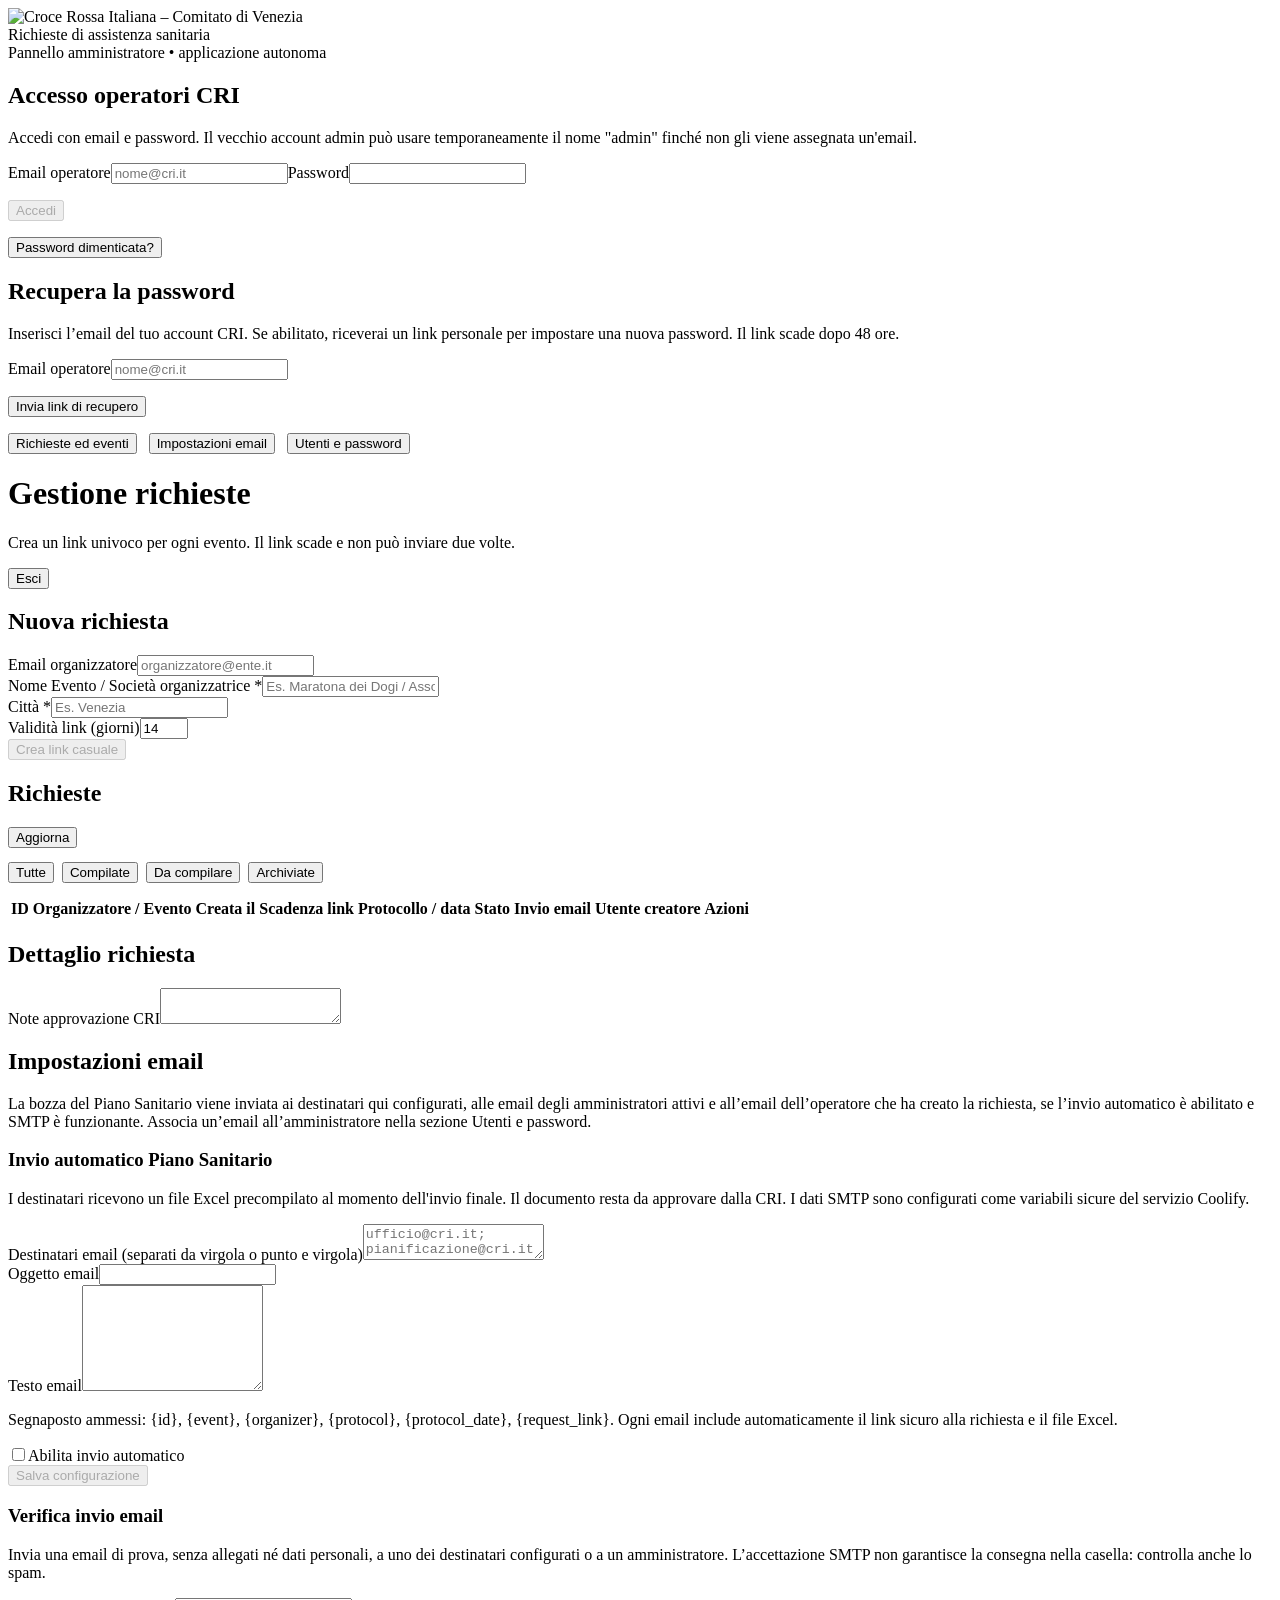
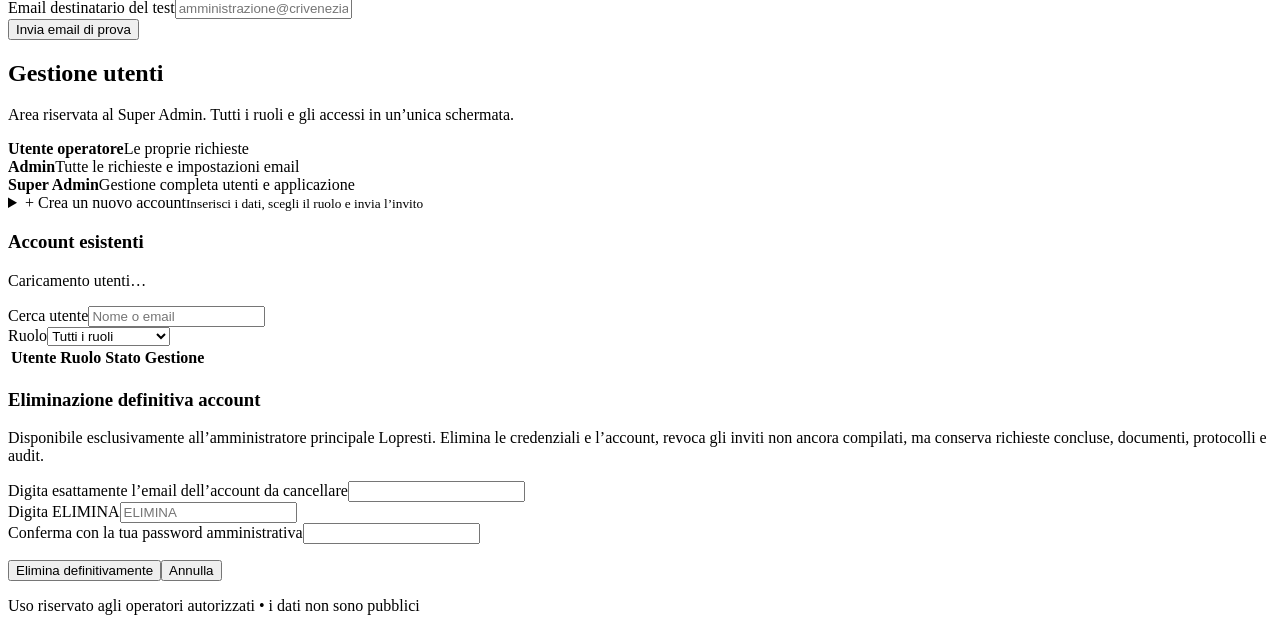
==== commit 139b530b: "Organize CRI users screen into concise roles, collapsible account creation, search and expandable us" ====
--- a/app/static/index.html
+++ b/app/static/index.html
@@ -1 +1,31 @@
-<!doctype html><html lang="it"><head><meta charset="utf-8"><meta name="viewport" content="width=device-width,initial-scale=1"><title>CRI | Gestione richieste</title><link rel="icon" type="image/svg+xml" href="/static/logo-cri-venezia.svg"><link rel="stylesheet" href="/static/style.css?v=20261018-account-security-v1"></head><body><header><img class="cri-logo" src="/static/logo-cri-venezia.svg" alt="Croce Rossa Italiana – Comitato di Venezia"><div><div class="brand">Richieste di assistenza sanitaria</div><div class="sub">Pannello amministratore • applicazione autonoma</div></div></header><main><div id="notice" class="notice hidden"></div><section id="login" class="panel"><h1>Accesso operatori CRI</h1><p class="muted">Accedi con email e password. Il vecchio account admin può usare temporaneamente il nome "admin" finché non gli viene assegnata un'email.</p><form id="loginForm" method="post" action="#"><label for="username">Email operatore</label><input type="text" id="username" required autocomplete="username" placeholder="nome@cri.it"><label for="password">Password</label><input type="password" id="password" required autocomplete="current-password"><p><button type="submit" id="loginSubmit" disabled>Accedi</button></p></form><p><button type="button" id="showForgotPassword" class="link-button" aria-controls="forgotPasswordPanel" aria-expanded="false">Password dimenticata?</button></p><div id="forgotPasswordPanel" class="password-help hidden"><h2>Recupera la password</h2><p class="muted">Inserisci l’email del tuo account CRI. Se abilitato, riceverai un link personale per impostare una nuova password. Il link scade dopo 48 ore.</p><form id="forgotPasswordForm" method="post" action="#"><label for="forgotPasswordEmail">Email operatore</label><input id="forgotPasswordEmail" type="email" maxlength="254" required autocomplete="email" placeholder="nome@cri.it"><p><button type="submit" id="forgotPasswordSubmit">Invia link di recupero</button></p></form><p id="forgotPasswordStatus" class="muted" role="status" aria-live="polite"></p></div></section><div id="dashboard" class="hidden"><nav class="panel" aria-label="Menu amministrazione" style="display:flex;gap:12px;flex-wrap:wrap;align-items:center"><button type="button" id="navRequests" aria-current="page">Richieste ed eventi</button><button type="button" id="navSettings" class="secondary adminOnly hidden" aria-controls="settingsPanel">Impostazioni email</button><button type="button" id="navUsers" class="secondary adminOnly hidden" aria-controls="usersPanel">Utenti e password</button><span id="whoAmI" class="muted" style="margin-left:auto"></span></nav><div id="requestsView"><div class="row"><div><h1>Gestione richieste</h1><p class="muted">Crea un link univoco per ogni evento. Il link scade e non può inviare due volte.</p></div><button id="logout" class="secondary">Esci</button></div><section class="panel"><h2>Nuova richiesta</h2><form id="createForm" method="post" action="#" class="fields"><div><label>Email organizzatore</label><input type="email" id="customerEmail" required placeholder="organizzatore@ente.it"></div><div><label>Nome Evento / Società organizzatrice *</label><input type="text" id="newEventName" required minlength="3" maxlength="250" placeholder="Es. Maratona dei Dogi / Associazione organizzatrice"></div><div><label>Città *</label><input type="text" id="newEventCity" required minlength="2" maxlength="160" placeholder="Es. Venezia"></div><div><label>Validità link (giorni)</label><input type="number" id="days" min="1" max="60" value="14" required></div><div class="full"><button id="createRequestButton" type="submit" disabled>Crea link casuale</button></div></form><div id="newLink" class="notice hidden" style="margin-top:15px"></div></section><section class="panel"><div class="row"><h2>Richieste</h2><button id="refresh" class="secondary">Aggiorna</button></div><div style="display:flex;gap:8px;flex-wrap:wrap;margin:14px 0" role="group" aria-label="Filtra le richieste"><button type="button" class="filterView" data-filter="all" aria-pressed="true">Tutte</button><button type="button" class="filterView secondary" data-filter="compiled" aria-pressed="false">Compilate</button><button type="button" class="filterView secondary" data-filter="pending" aria-pressed="false">Da compilare</button><button type="button" class="filterView secondary" data-filter="archived" aria-pressed="false">Archiviate</button></div><div class="gridtable"><table><thead><tr><th>ID</th><th>Organizzatore / Evento</th><th>Creata il</th><th>Scadenza link</th><th>Protocollo / data</th><th>Stato</th><th>Invio email</th><th class="adminOnly hidden">Utente creatore</th><th>Azioni</th></tr></thead><tbody id="requests"></tbody></table></div></section><section class="panel hidden" id="detailPanel"><h2>Dettaglio richiesta</h2><div id="detail"></div><p><label for="notes">Note approvazione CRI</label><textarea id="notes"></textarea></p><div id="detailActions"></div></section></div><section class="panel hidden" id="settingsPanel"><h2>Impostazioni email</h2><p class="muted">La bozza del Piano Sanitario viene inviata ai destinatari qui configurati, alle email degli amministratori attivi e all’email dell’operatore che ha creato la richiesta, se l’invio automatico è abilitato e SMTP è funzionante. Associa un’email all’amministratore nella sezione Utenti e password.</p><h3>Invio automatico Piano Sanitario</h3><p class="muted">I destinatari ricevono un file Excel precompilato al momento dell'invio finale. Il documento resta da approvare dalla CRI. I dati SMTP sono configurati come variabili sicure del servizio Coolify.</p><form id="mailForm" method="post" action="#" class="fields"><div class="full"><label>Destinatari email (separati da virgola o punto e virgola)</label><textarea id="recipients" placeholder="ufficio@cri.it; pianificazione@cri.it"></textarea></div><div class="full"><label>Oggetto email</label><input id="subject" maxlength="300"></div><div class="full"><label>Testo email</label><textarea id="body" style="min-height:100px"></textarea><p class="muted">Segnaposto ammessi: {id}, {event}, {organizer}, {protocol}, {protocol_date}, {request_link}. Ogni email include automaticamente il link sicuro alla richiesta e il file Excel.</p></div><div><label class="check"><input type="checkbox" id="enabled">Abilita invio automatico</label><div class="muted" id="smtpStatus"></div></div><div><button id="mailSubmit" type="submit" disabled>Salva configurazione</button></div></form><div class="panel" style="margin:16px 0 0"><h3>Verifica invio email</h3><p class="muted">Invia una email di prova, senza allegati né dati personali, a uno dei destinatari configurati o a un amministratore. L’accettazione SMTP non garantisce la consegna nella casella: controlla anche lo spam.</p><div class="fields"><div><label for="testEmail">Email destinatario del test</label><input type="email" id="testEmail" placeholder="amministrazione@crivenezia.it" autocomplete="email"></div><div style="align-self:end"><button type="button" class="secondary" id="testMailButton">Invia email di prova</button></div></div><p id="testMailStatus" role="status" aria-live="polite" class="muted"></p></div></section><section class="panel hidden" id="usersPanel"><h2>Operatori: email e password</h2><p class="muted">Ogni operatore visualizza esclusivamente le richieste create dal proprio account. Le richieste storiche restano visibili all’amministratore. Dopo 3 password errate consecutive l’accesso viene bloccato: un amministratore può sbloccarlo, oppure l’utente può recuperare la password via email. Il blocco manuale può essere rimosso soltanto dall’amministratore.</p><h3>Nuovo account</h3><p class="muted">Ruoli: Utente operatore (solo proprie richieste), Admin (tutte le richieste e impostazioni email), Super Admin (anche gestione utenti, riservato a Lopresti).</p><form id="newUserForm" method="post" action="#" class="fields"><div><label for="newEmail">Email operatore</label><input id="newEmail" type="email" required maxlength="254" autocomplete="off" placeholder="operatore@cri.it"></div><div><label for="newDisplayName">Nome visualizzato</label><input id="newDisplayName" required minlength="2" maxlength="120" autocomplete="off"></div><div><label for="newRole">Ruolo iniziale</label><select id="newRole"><option value="operator">Utente operatore</option><option value="admin">Admin</option></select><p class="muted">Il ruolo Super Admin è riservato all’account principale.</p></div><div class="full"><p class="muted">L’operatore riceverà un link personale via email, valido 48 ore, per scegliere autonomamente la password. È necessario che il servizio SMTP sia configurato.</p></div><div style="align-self:end"><button id="newUserSubmit" type="submit" disabled>Crea operatore</button></div></form><h3>Account esistenti</h3><p class="muted">Questa sezione, inclusi creazione, blocco, sblocco, modifica email, recupero password amministrativo ed eliminazione, è riservata esclusivamente all’amministratore principale Lopresti.</p><div class="gridtable"><table><thead><tr><th>Utente / Email</th><th>Ruolo</th><th>Stato</th><th>Attivazione / Password</th><th>Accesso</th></tr></thead><tbody id="usersList"></tbody></table></div><section id="deleteAccountPanel" class="account-deletion-panel hidden" aria-labelledby="deleteAccountTitle"><h3 id="deleteAccountTitle">Eliminazione definitiva account</h3><p class="muted">Disponibile esclusivamente all’amministratore principale Lopresti. Elimina le credenziali e l’account, revoca gli inviti non ancora compilati, ma conserva richieste concluse, documenti, protocolli e audit.</p><form id="deleteAccountForm" method="post" action="#"><p id="deleteAccountTarget" class="account-deletion-target"></p><div class="fields"><div><label for="deleteConfirmEmail">Digita esattamente l’email dell’account da cancellare</label><input id="deleteConfirmEmail" type="text" required autocomplete="off"></div><div><label for="deleteConfirmText">Digita ELIMINA</label><input id="deleteConfirmText" type="text" required autocomplete="off" placeholder="ELIMINA"></div><div class="full"><label for="deleteAccountPassword">Conferma con la tua password amministrativa</label><input id="deleteAccountPassword" type="password" required autocomplete="current-password"></div></div><p class="account-deletion-actions"><button id="confirmAccountDeletion" type="submit">Elimina definitivamente</button><button id="cancelAccountDeletion" type="button" class="secondary">Annulla</button></p></form></section></section></div></main><footer class="foot">Uso riservato agli operatori autorizzati • i dati non sono pubblici</footer><script src="/static/admin.js?v=20261018-three-roles-v6"></script></body></html>
+<!doctype html><html lang="it"><head><meta charset="utf-8"><meta name="viewport" content="width=device-width,initial-scale=1"><title>CRI | Gestione richieste</title><link rel="icon" type="image/svg+xml" href="/static/logo-cri-venezia.svg"><link rel="stylesheet" href="/static/style.css?v=20261018-account-security-v1"></head><body><header><img class="cri-logo" src="/static/logo-cri-venezia.svg" alt="Croce Rossa Italiana – Comitato di Venezia"><div><div class="brand">Richieste di assistenza sanitaria</div><div class="sub">Pannello amministratore • applicazione autonoma</div></div></header><main><div id="notice" class="notice hidden"></div><section id="login" class="panel"><h1>Accesso operatori CRI</h1><p class="muted">Accedi con email e password. Il vecchio account admin può usare temporaneamente il nome "admin" finché non gli viene assegnata un'email.</p><form id="loginForm" method="post" action="#"><label for="username">Email operatore</label><input type="text" id="username" required autocomplete="username" placeholder="nome@cri.it"><label for="password">Password</label><input type="password" id="password" required autocomplete="current-password"><p><button type="submit" id="loginSubmit" disabled>Accedi</button></p></form><p><button type="button" id="showForgotPassword" class="link-button" aria-controls="forgotPasswordPanel" aria-expanded="false">Password dimenticata?</button></p><div id="forgotPasswordPanel" class="password-help hidden"><h2>Recupera la password</h2><p class="muted">Inserisci l’email del tuo account CRI. Se abilitato, riceverai un link personale per impostare una nuova password. Il link scade dopo 48 ore.</p><form id="forgotPasswordForm" method="post" action="#"><label for="forgotPasswordEmail">Email operatore</label><input id="forgotPasswordEmail" type="email" maxlength="254" required autocomplete="email" placeholder="nome@cri.it"><p><button type="submit" id="forgotPasswordSubmit">Invia link di recupero</button></p></form><p id="forgotPasswordStatus" class="muted" role="status" aria-live="polite"></p></div></section><div id="dashboard" class="hidden"><nav class="panel" aria-label="Menu amministrazione" style="display:flex;gap:12px;flex-wrap:wrap;align-items:center"><button type="button" id="navRequests" aria-current="page">Richieste ed eventi</button><button type="button" id="navSettings" class="secondary adminOnly hidden" aria-controls="settingsPanel">Impostazioni email</button><button type="button" id="navUsers" class="secondary adminOnly hidden" aria-controls="usersPanel">Utenti e password</button><span id="whoAmI" class="muted" style="margin-left:auto"></span></nav><div id="requestsView"><div class="row"><div><h1>Gestione richieste</h1><p class="muted">Crea un link univoco per ogni evento. Il link scade e non può inviare due volte.</p></div><button id="logout" class="secondary">Esci</button></div><section class="panel"><h2>Nuova richiesta</h2><form id="createForm" method="post" action="#" class="fields"><div><label>Email organizzatore</label><input type="email" id="customerEmail" required placeholder="organizzatore@ente.it"></div><div><label>Nome Evento / Società organizzatrice *</label><input type="text" id="newEventName" required minlength="3" maxlength="250" placeholder="Es. Maratona dei Dogi / Associazione organizzatrice"></div><div><label>Città *</label><input type="text" id="newEventCity" required minlength="2" maxlength="160" placeholder="Es. Venezia"></div><div><label>Validità link (giorni)</label><input type="number" id="days" min="1" max="60" value="14" required></div><div class="full"><button id="createRequestButton" type="submit" disabled>Crea link casuale</button></div></form><div id="newLink" class="notice hidden" style="margin-top:15px"></div></section><section class="panel"><div class="row"><h2>Richieste</h2><button id="refresh" class="secondary">Aggiorna</button></div><div style="display:flex;gap:8px;flex-wrap:wrap;margin:14px 0" role="group" aria-label="Filtra le richieste"><button type="button" class="filterView" data-filter="all" aria-pressed="true">Tutte</button><button type="button" class="filterView secondary" data-filter="compiled" aria-pressed="false">Compilate</button><button type="button" class="filterView secondary" data-filter="pending" aria-pressed="false">Da compilare</button><button type="button" class="filterView secondary" data-filter="archived" aria-pressed="false">Archiviate</button></div><div class="gridtable"><table><thead><tr><th>ID</th><th>Organizzatore / Evento</th><th>Creata il</th><th>Scadenza link</th><th>Protocollo / data</th><th>Stato</th><th>Invio email</th><th class="adminOnly hidden">Utente creatore</th><th>Azioni</th></tr></thead><tbody id="requests"></tbody></table></div></section><section class="panel hidden" id="detailPanel"><h2>Dettaglio richiesta</h2><div id="detail"></div><p><label for="notes">Note approvazione CRI</label><textarea id="notes"></textarea></p><div id="detailActions"></div></section></div><section class="panel hidden" id="settingsPanel"><h2>Impostazioni email</h2><p class="muted">La bozza del Piano Sanitario viene inviata ai destinatari qui configurati, alle email degli amministratori attivi e all’email dell’operatore che ha creato la richiesta, se l’invio automatico è abilitato e SMTP è funzionante. Associa un’email all’amministratore nella sezione Utenti e password.</p><h3>Invio automatico Piano Sanitario</h3><p class="muted">I destinatari ricevono un file Excel precompilato al momento dell'invio finale. Il documento resta da approvare dalla CRI. I dati SMTP sono configurati come variabili sicure del servizio Coolify.</p><form id="mailForm" method="post" action="#" class="fields"><div class="full"><label>Destinatari email (separati da virgola o punto e virgola)</label><textarea id="recipients" placeholder="ufficio@cri.it; pianificazione@cri.it"></textarea></div><div class="full"><label>Oggetto email</label><input id="subject" maxlength="300"></div><div class="full"><label>Testo email</label><textarea id="body" style="min-height:100px"></textarea><p class="muted">Segnaposto ammessi: {id}, {event}, {organizer}, {protocol}, {protocol_date}, {request_link}. Ogni email include automaticamente il link sicuro alla richiesta e il file Excel.</p></div><div><label class="check"><input type="checkbox" id="enabled">Abilita invio automatico</label><div class="muted" id="smtpStatus"></div></div><div><button id="mailSubmit" type="submit" disabled>Salva configurazione</button></div></form><div class="panel" style="margin:16px 0 0"><h3>Verifica invio email</h3><p class="muted">Invia una email di prova, senza allegati né dati personali, a uno dei destinatari configurati o a un amministratore. L’accettazione SMTP non garantisce la consegna nella casella: controlla anche lo spam.</p><div class="fields"><div><label for="testEmail">Email destinatario del test</label><input type="email" id="testEmail" placeholder="amministrazione@crivenezia.it" autocomplete="email"></div><div style="align-self:end"><button type="button" class="secondary" id="testMailButton">Invia email di prova</button></div></div><p id="testMailStatus" role="status" aria-live="polite" class="muted"></p></div></section><section class="panel hidden" id="usersPanel">
+  <div class="users-page-heading">
+    <div><h2>Gestione utenti</h2><p class="muted">Area riservata al Super Admin. Tutti i ruoli e gli accessi in un’unica schermata.</p></div>
+  </div>
+  <div class="user-roles-explanation" aria-label="Privilegi dei ruoli">
+    <div><strong>Utente operatore</strong><span>Le proprie richieste</span></div>
+    <div><strong>Admin</strong><span>Tutte le richieste e impostazioni email</span></div>
+    <div><strong>Super Admin</strong><span>Gestione completa utenti e applicazione</span></div>
+  </div>
+  <details class="user-disclosure" id="newUserDisclosure">
+    <summary><span>+ Crea un nuovo account</span><small>Inserisci i dati, scegli il ruolo e invia l’invito</small></summary>
+    <form id="newUserForm" method="post" action="#" class="fields users-create-fields">
+      <div><label for="newDisplayName">Nome e cognome</label><input id="newDisplayName" required minlength="2" maxlength="120" autocomplete="off"></div>
+      <div><label for="newEmail">Email di accesso</label><input id="newEmail" type="email" required maxlength="254" autocomplete="off" placeholder="operatore@cri.it"></div>
+      <div><label for="newRole">Ruolo iniziale</label><select id="newRole"><option value="operator">Utente operatore</option><option value="admin">Admin</option></select></div>
+      <div class="full"><p class="muted">Verrà inviato un link personale per impostare la password, valido 48 ore. Il ruolo Super Admin è riservato all’account principale.</p></div>
+      <div class="full"><button id="newUserSubmit" type="submit" disabled>Crea e invia invito</button></div>
+    </form>
+  </details>
+  <div class="users-toolbar">
+    <div><h3>Account esistenti</h3><p id="usersCount" class="muted" role="status" aria-live="polite">Caricamento utenti…</p></div>
+    <div class="users-filters">
+      <div><label for="usersSearch">Cerca utente</label><input id="usersSearch" type="search" placeholder="Nome o email" autocomplete="off"></div>
+      <div><label for="usersRoleFilter">Ruolo</label><select id="usersRoleFilter"><option value="all">Tutti i ruoli</option><option value="operator">Utente operatore</option><option value="admin">Admin</option><option value="superadmin">Super Admin</option></select></div>
+    </div>
+  </div>
+  <div class="gridtable users-list"><table class="users-table">
+    <thead><tr><th>Utente</th><th>Ruolo</th><th>Stato</th><th>Gestione</th></tr></thead>
+    <tbody id="usersList"></tbody>
+  </table></div>
+  <section id="deleteAccountPanel" class="account-deletion-panel hidden" aria-labelledby="deleteAccountTitle"><h3 id="deleteAccountTitle">Eliminazione definitiva account</h3><p class="muted">Disponibile esclusivamente all’amministratore principale Lopresti. Elimina le credenziali e l’account, revoca gli inviti non ancora compilati, ma conserva richieste concluse, documenti, protocolli e audit.</p><form id="deleteAccountForm" method="post" action="#"><p id="deleteAccountTarget" class="account-deletion-target"></p><div class="fields"><div><label for="deleteConfirmEmail">Digita esattamente l’email dell’account da cancellare</label><input id="deleteConfirmEmail" type="text" required autocomplete="off"></div><div><label for="deleteConfirmText">Digita ELIMINA</label><input id="deleteConfirmText" type="text" required autocomplete="off" placeholder="ELIMINA"></div><div class="full"><label for="deleteAccountPassword">Conferma con la tua password amministrativa</label><input id="deleteAccountPassword" type="password" required autocomplete="current-password"></div></div><p class="account-deletion-actions"><button id="confirmAccountDeletion" type="submit">Elimina definitivamente</button><button id="cancelAccountDeletion" type="button" class="secondary">Annulla</button></p></form></section></section></div></main><footer class="foot">Uso riservato agli operatori autorizzati • i dati non sono pubblici</footer><script src="/static/admin.js?v=20261018-clean-users-v7"></script></body></html>
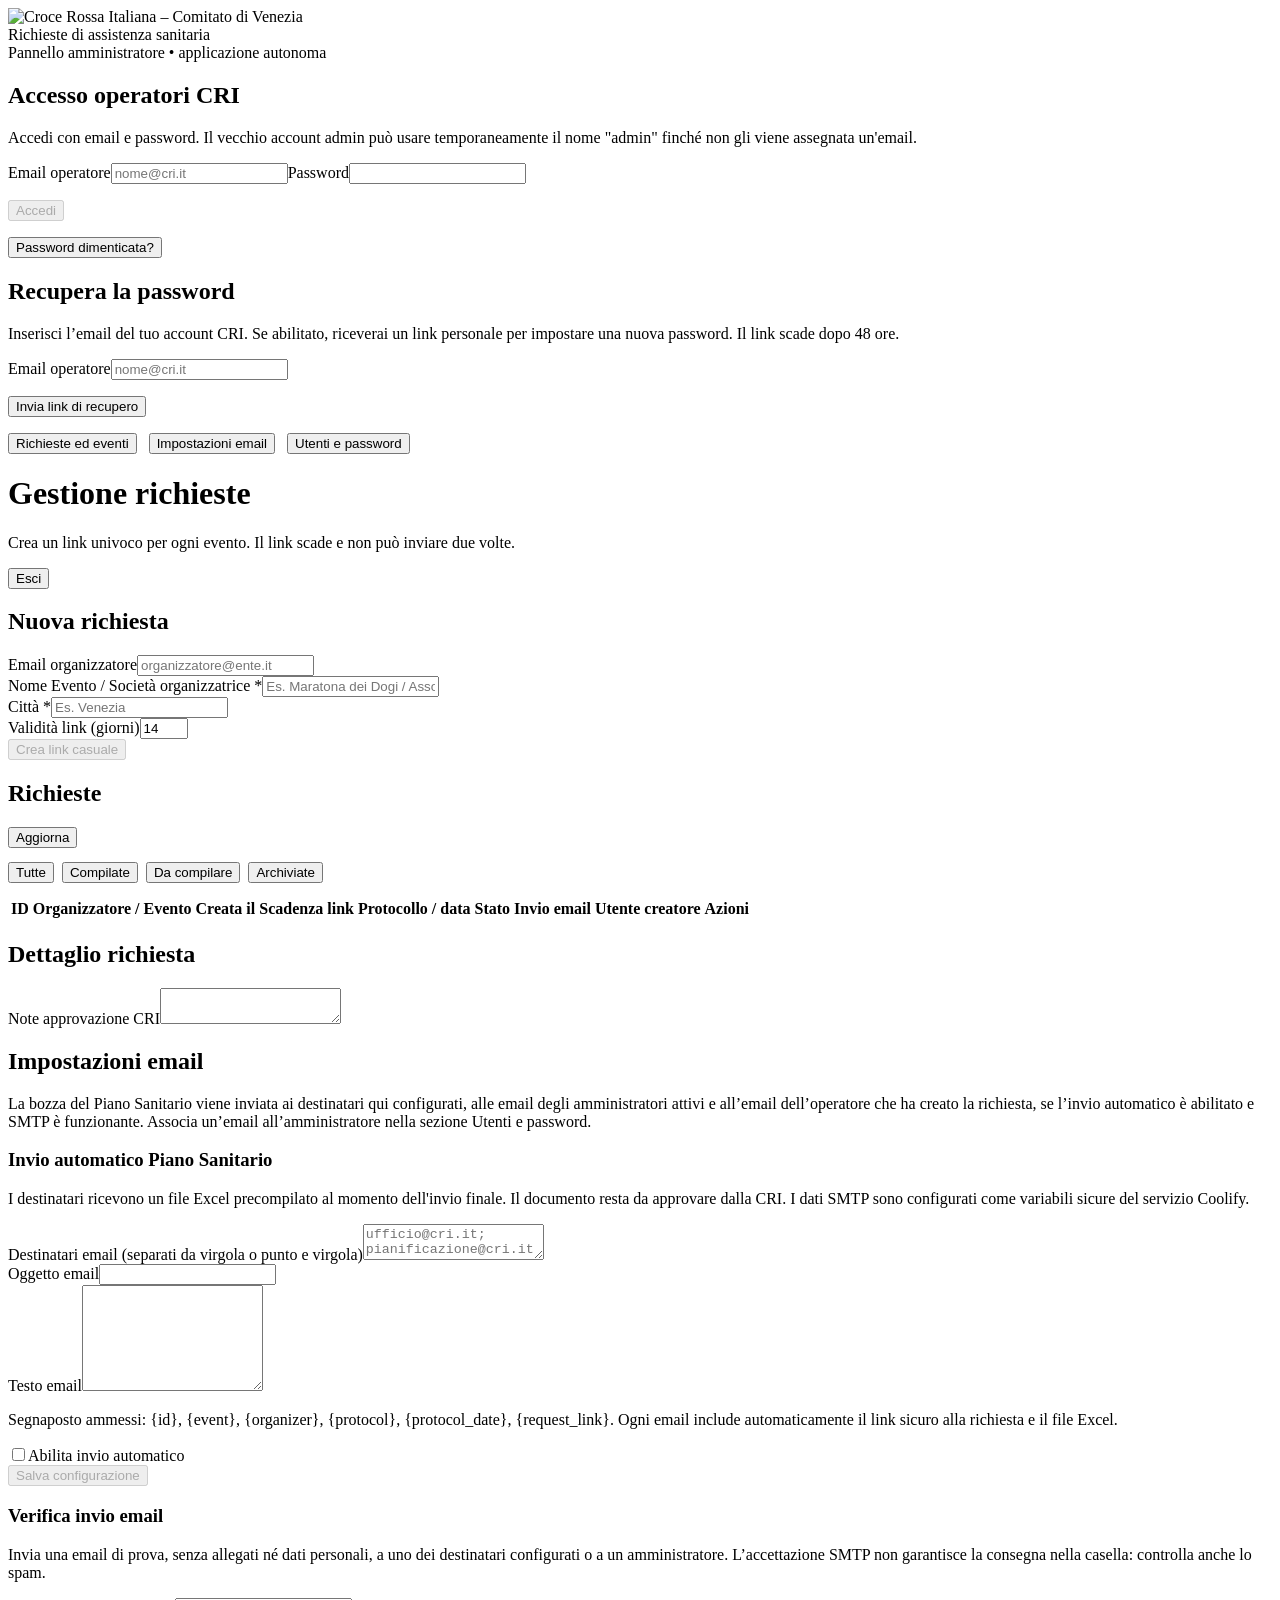
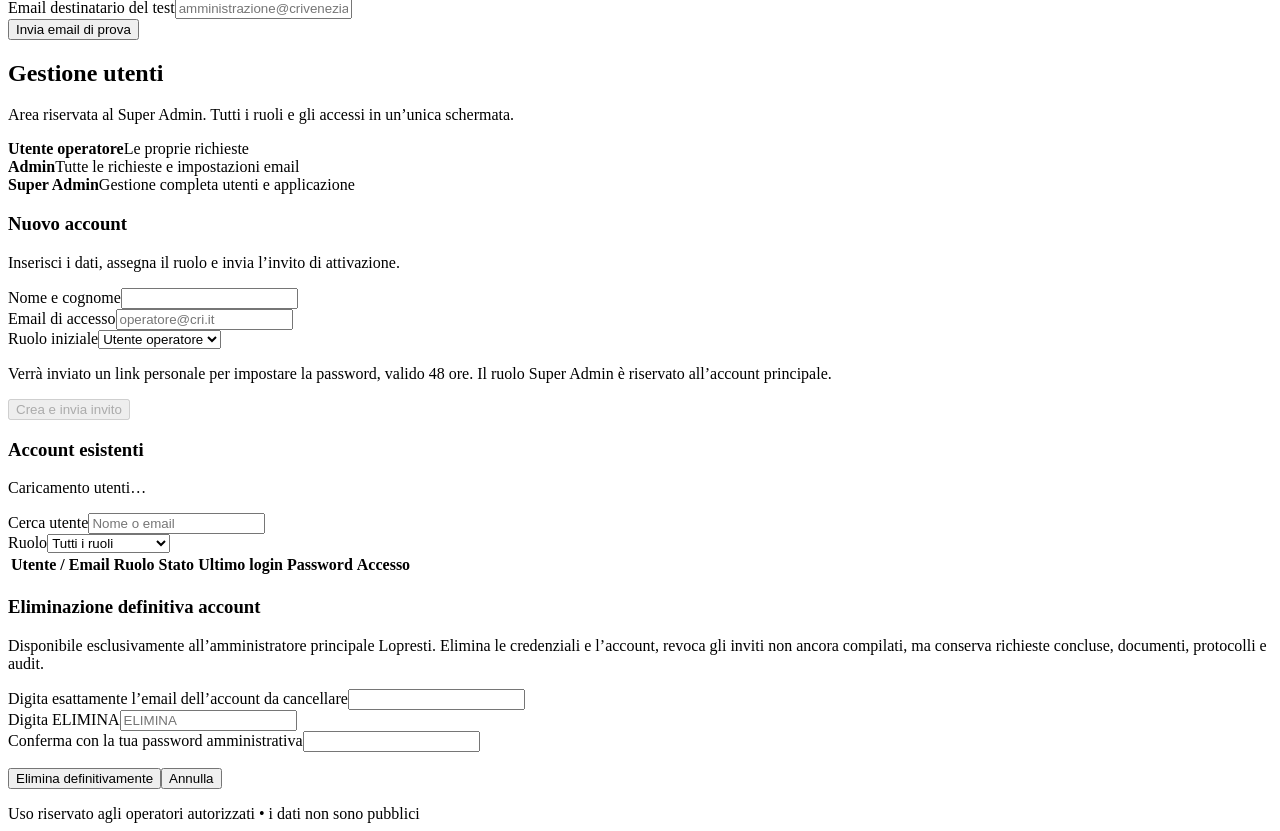
==== commit 22f5270a: "Restore all CRI user controls to one visible page and add Last login table column" ====
--- a/app/static/index.html
+++ b/app/static/index.html
@@ -1,4 +1,4 @@
-<!doctype html><html lang="it"><head><meta charset="utf-8"><meta name="viewport" content="width=device-width,initial-scale=1"><title>CRI | Gestione richieste</title><link rel="icon" type="image/svg+xml" href="/static/logo-cri-venezia.svg"><link rel="stylesheet" href="/static/style.css?v=20261018-account-security-v1"></head><body><header><img class="cri-logo" src="/static/logo-cri-venezia.svg" alt="Croce Rossa Italiana – Comitato di Venezia"><div><div class="brand">Richieste di assistenza sanitaria</div><div class="sub">Pannello amministratore • applicazione autonoma</div></div></header><main><div id="notice" class="notice hidden"></div><section id="login" class="panel"><h1>Accesso operatori CRI</h1><p class="muted">Accedi con email e password. Il vecchio account admin può usare temporaneamente il nome "admin" finché non gli viene assegnata un'email.</p><form id="loginForm" method="post" action="#"><label for="username">Email operatore</label><input type="text" id="username" required autocomplete="username" placeholder="nome@cri.it"><label for="password">Password</label><input type="password" id="password" required autocomplete="current-password"><p><button type="submit" id="loginSubmit" disabled>Accedi</button></p></form><p><button type="button" id="showForgotPassword" class="link-button" aria-controls="forgotPasswordPanel" aria-expanded="false">Password dimenticata?</button></p><div id="forgotPasswordPanel" class="password-help hidden"><h2>Recupera la password</h2><p class="muted">Inserisci l’email del tuo account CRI. Se abilitato, riceverai un link personale per impostare una nuova password. Il link scade dopo 48 ore.</p><form id="forgotPasswordForm" method="post" action="#"><label for="forgotPasswordEmail">Email operatore</label><input id="forgotPasswordEmail" type="email" maxlength="254" required autocomplete="email" placeholder="nome@cri.it"><p><button type="submit" id="forgotPasswordSubmit">Invia link di recupero</button></p></form><p id="forgotPasswordStatus" class="muted" role="status" aria-live="polite"></p></div></section><div id="dashboard" class="hidden"><nav class="panel" aria-label="Menu amministrazione" style="display:flex;gap:12px;flex-wrap:wrap;align-items:center"><button type="button" id="navRequests" aria-current="page">Richieste ed eventi</button><button type="button" id="navSettings" class="secondary adminOnly hidden" aria-controls="settingsPanel">Impostazioni email</button><button type="button" id="navUsers" class="secondary adminOnly hidden" aria-controls="usersPanel">Utenti e password</button><span id="whoAmI" class="muted" style="margin-left:auto"></span></nav><div id="requestsView"><div class="row"><div><h1>Gestione richieste</h1><p class="muted">Crea un link univoco per ogni evento. Il link scade e non può inviare due volte.</p></div><button id="logout" class="secondary">Esci</button></div><section class="panel"><h2>Nuova richiesta</h2><form id="createForm" method="post" action="#" class="fields"><div><label>Email organizzatore</label><input type="email" id="customerEmail" required placeholder="organizzatore@ente.it"></div><div><label>Nome Evento / Società organizzatrice *</label><input type="text" id="newEventName" required minlength="3" maxlength="250" placeholder="Es. Maratona dei Dogi / Associazione organizzatrice"></div><div><label>Città *</label><input type="text" id="newEventCity" required minlength="2" maxlength="160" placeholder="Es. Venezia"></div><div><label>Validità link (giorni)</label><input type="number" id="days" min="1" max="60" value="14" required></div><div class="full"><button id="createRequestButton" type="submit" disabled>Crea link casuale</button></div></form><div id="newLink" class="notice hidden" style="margin-top:15px"></div></section><section class="panel"><div class="row"><h2>Richieste</h2><button id="refresh" class="secondary">Aggiorna</button></div><div style="display:flex;gap:8px;flex-wrap:wrap;margin:14px 0" role="group" aria-label="Filtra le richieste"><button type="button" class="filterView" data-filter="all" aria-pressed="true">Tutte</button><button type="button" class="filterView secondary" data-filter="compiled" aria-pressed="false">Compilate</button><button type="button" class="filterView secondary" data-filter="pending" aria-pressed="false">Da compilare</button><button type="button" class="filterView secondary" data-filter="archived" aria-pressed="false">Archiviate</button></div><div class="gridtable"><table><thead><tr><th>ID</th><th>Organizzatore / Evento</th><th>Creata il</th><th>Scadenza link</th><th>Protocollo / data</th><th>Stato</th><th>Invio email</th><th class="adminOnly hidden">Utente creatore</th><th>Azioni</th></tr></thead><tbody id="requests"></tbody></table></div></section><section class="panel hidden" id="detailPanel"><h2>Dettaglio richiesta</h2><div id="detail"></div><p><label for="notes">Note approvazione CRI</label><textarea id="notes"></textarea></p><div id="detailActions"></div></section></div><section class="panel hidden" id="settingsPanel"><h2>Impostazioni email</h2><p class="muted">La bozza del Piano Sanitario viene inviata ai destinatari qui configurati, alle email degli amministratori attivi e all’email dell’operatore che ha creato la richiesta, se l’invio automatico è abilitato e SMTP è funzionante. Associa un’email all’amministratore nella sezione Utenti e password.</p><h3>Invio automatico Piano Sanitario</h3><p class="muted">I destinatari ricevono un file Excel precompilato al momento dell'invio finale. Il documento resta da approvare dalla CRI. I dati SMTP sono configurati come variabili sicure del servizio Coolify.</p><form id="mailForm" method="post" action="#" class="fields"><div class="full"><label>Destinatari email (separati da virgola o punto e virgola)</label><textarea id="recipients" placeholder="ufficio@cri.it; pianificazione@cri.it"></textarea></div><div class="full"><label>Oggetto email</label><input id="subject" maxlength="300"></div><div class="full"><label>Testo email</label><textarea id="body" style="min-height:100px"></textarea><p class="muted">Segnaposto ammessi: {id}, {event}, {organizer}, {protocol}, {protocol_date}, {request_link}. Ogni email include automaticamente il link sicuro alla richiesta e il file Excel.</p></div><div><label class="check"><input type="checkbox" id="enabled">Abilita invio automatico</label><div class="muted" id="smtpStatus"></div></div><div><button id="mailSubmit" type="submit" disabled>Salva configurazione</button></div></form><div class="panel" style="margin:16px 0 0"><h3>Verifica invio email</h3><p class="muted">Invia una email di prova, senza allegati né dati personali, a uno dei destinatari configurati o a un amministratore. L’accettazione SMTP non garantisce la consegna nella casella: controlla anche lo spam.</p><div class="fields"><div><label for="testEmail">Email destinatario del test</label><input type="email" id="testEmail" placeholder="amministrazione@crivenezia.it" autocomplete="email"></div><div style="align-self:end"><button type="button" class="secondary" id="testMailButton">Invia email di prova</button></div></div><p id="testMailStatus" role="status" aria-live="polite" class="muted"></p></div></section><section class="panel hidden" id="usersPanel">
+<!doctype html><html lang="it"><head><meta charset="utf-8"><meta name="viewport" content="width=device-width,initial-scale=1"><title>CRI | Gestione richieste</title><link rel="icon" type="image/svg+xml" href="/static/logo-cri-venezia.svg"><link rel="stylesheet" href="/static/style.css?v=20261018-users-table-login-v8"></head><body><header><img class="cri-logo" src="/static/logo-cri-venezia.svg" alt="Croce Rossa Italiana – Comitato di Venezia"><div><div class="brand">Richieste di assistenza sanitaria</div><div class="sub">Pannello amministratore • applicazione autonoma</div></div></header><main><div id="notice" class="notice hidden"></div><section id="login" class="panel"><h1>Accesso operatori CRI</h1><p class="muted">Accedi con email e password. Il vecchio account admin può usare temporaneamente il nome "admin" finché non gli viene assegnata un'email.</p><form id="loginForm" method="post" action="#"><label for="username">Email operatore</label><input type="text" id="username" required autocomplete="username" placeholder="nome@cri.it"><label for="password">Password</label><input type="password" id="password" required autocomplete="current-password"><p><button type="submit" id="loginSubmit" disabled>Accedi</button></p></form><p><button type="button" id="showForgotPassword" class="link-button" aria-controls="forgotPasswordPanel" aria-expanded="false">Password dimenticata?</button></p><div id="forgotPasswordPanel" class="password-help hidden"><h2>Recupera la password</h2><p class="muted">Inserisci l’email del tuo account CRI. Se abilitato, riceverai un link personale per impostare una nuova password. Il link scade dopo 48 ore.</p><form id="forgotPasswordForm" method="post" action="#"><label for="forgotPasswordEmail">Email operatore</label><input id="forgotPasswordEmail" type="email" maxlength="254" required autocomplete="email" placeholder="nome@cri.it"><p><button type="submit" id="forgotPasswordSubmit">Invia link di recupero</button></p></form><p id="forgotPasswordStatus" class="muted" role="status" aria-live="polite"></p></div></section><div id="dashboard" class="hidden"><nav class="panel" aria-label="Menu amministrazione" style="display:flex;gap:12px;flex-wrap:wrap;align-items:center"><button type="button" id="navRequests" aria-current="page">Richieste ed eventi</button><button type="button" id="navSettings" class="secondary adminOnly hidden" aria-controls="settingsPanel">Impostazioni email</button><button type="button" id="navUsers" class="secondary adminOnly hidden" aria-controls="usersPanel">Utenti e password</button><span id="whoAmI" class="muted" style="margin-left:auto"></span></nav><div id="requestsView"><div class="row"><div><h1>Gestione richieste</h1><p class="muted">Crea un link univoco per ogni evento. Il link scade e non può inviare due volte.</p></div><button id="logout" class="secondary">Esci</button></div><section class="panel"><h2>Nuova richiesta</h2><form id="createForm" method="post" action="#" class="fields"><div><label>Email organizzatore</label><input type="email" id="customerEmail" required placeholder="organizzatore@ente.it"></div><div><label>Nome Evento / Società organizzatrice *</label><input type="text" id="newEventName" required minlength="3" maxlength="250" placeholder="Es. Maratona dei Dogi / Associazione organizzatrice"></div><div><label>Città *</label><input type="text" id="newEventCity" required minlength="2" maxlength="160" placeholder="Es. Venezia"></div><div><label>Validità link (giorni)</label><input type="number" id="days" min="1" max="60" value="14" required></div><div class="full"><button id="createRequestButton" type="submit" disabled>Crea link casuale</button></div></form><div id="newLink" class="notice hidden" style="margin-top:15px"></div></section><section class="panel"><div class="row"><h2>Richieste</h2><button id="refresh" class="secondary">Aggiorna</button></div><div style="display:flex;gap:8px;flex-wrap:wrap;margin:14px 0" role="group" aria-label="Filtra le richieste"><button type="button" class="filterView" data-filter="all" aria-pressed="true">Tutte</button><button type="button" class="filterView secondary" data-filter="compiled" aria-pressed="false">Compilate</button><button type="button" class="filterView secondary" data-filter="pending" aria-pressed="false">Da compilare</button><button type="button" class="filterView secondary" data-filter="archived" aria-pressed="false">Archiviate</button></div><div class="gridtable"><table><thead><tr><th>ID</th><th>Organizzatore / Evento</th><th>Creata il</th><th>Scadenza link</th><th>Protocollo / data</th><th>Stato</th><th>Invio email</th><th class="adminOnly hidden">Utente creatore</th><th>Azioni</th></tr></thead><tbody id="requests"></tbody></table></div></section><section class="panel hidden" id="detailPanel"><h2>Dettaglio richiesta</h2><div id="detail"></div><p><label for="notes">Note approvazione CRI</label><textarea id="notes"></textarea></p><div id="detailActions"></div></section></div><section class="panel hidden" id="settingsPanel"><h2>Impostazioni email</h2><p class="muted">La bozza del Piano Sanitario viene inviata ai destinatari qui configurati, alle email degli amministratori attivi e all’email dell’operatore che ha creato la richiesta, se l’invio automatico è abilitato e SMTP è funzionante. Associa un’email all’amministratore nella sezione Utenti e password.</p><h3>Invio automatico Piano Sanitario</h3><p class="muted">I destinatari ricevono un file Excel precompilato al momento dell'invio finale. Il documento resta da approvare dalla CRI. I dati SMTP sono configurati come variabili sicure del servizio Coolify.</p><form id="mailForm" method="post" action="#" class="fields"><div class="full"><label>Destinatari email (separati da virgola o punto e virgola)</label><textarea id="recipients" placeholder="ufficio@cri.it; pianificazione@cri.it"></textarea></div><div class="full"><label>Oggetto email</label><input id="subject" maxlength="300"></div><div class="full"><label>Testo email</label><textarea id="body" style="min-height:100px"></textarea><p class="muted">Segnaposto ammessi: {id}, {event}, {organizer}, {protocol}, {protocol_date}, {request_link}. Ogni email include automaticamente il link sicuro alla richiesta e il file Excel.</p></div><div><label class="check"><input type="checkbox" id="enabled">Abilita invio automatico</label><div class="muted" id="smtpStatus"></div></div><div><button id="mailSubmit" type="submit" disabled>Salva configurazione</button></div></form><div class="panel" style="margin:16px 0 0"><h3>Verifica invio email</h3><p class="muted">Invia una email di prova, senza allegati né dati personali, a uno dei destinatari configurati o a un amministratore. L’accettazione SMTP non garantisce la consegna nella casella: controlla anche lo spam.</p><div class="fields"><div><label for="testEmail">Email destinatario del test</label><input type="email" id="testEmail" placeholder="amministrazione@crivenezia.it" autocomplete="email"></div><div style="align-self:end"><button type="button" class="secondary" id="testMailButton">Invia email di prova</button></div></div><p id="testMailStatus" role="status" aria-live="polite" class="muted"></p></div></section><section class="panel hidden" id="usersPanel">
   <div class="users-page-heading">
     <div><h2>Gestione utenti</h2><p class="muted">Area riservata al Super Admin. Tutti i ruoli e gli accessi in un’unica schermata.</p></div>
   </div>
@@ -7,8 +7,8 @@
     <div><strong>Admin</strong><span>Tutte le richieste e impostazioni email</span></div>
     <div><strong>Super Admin</strong><span>Gestione completa utenti e applicazione</span></div>
   </div>
-  <details class="user-disclosure" id="newUserDisclosure">
-    <summary><span>+ Crea un nuovo account</span><small>Inserisci i dati, scegli il ruolo e invia l’invito</small></summary>
+  <section class="user-create-section" id="newUserDisclosure">
+    <div class="user-create-heading"><h3>Nuovo account</h3><p class="muted">Inserisci i dati, assegna il ruolo e invia l’invito di attivazione.</p></div>
     <form id="newUserForm" method="post" action="#" class="fields users-create-fields">
       <div><label for="newDisplayName">Nome e cognome</label><input id="newDisplayName" required minlength="2" maxlength="120" autocomplete="off"></div>
       <div><label for="newEmail">Email di accesso</label><input id="newEmail" type="email" required maxlength="254" autocomplete="off" placeholder="operatore@cri.it"></div>
@@ -16,7 +16,7 @@
       <div class="full"><p class="muted">Verrà inviato un link personale per impostare la password, valido 48 ore. Il ruolo Super Admin è riservato all’account principale.</p></div>
       <div class="full"><button id="newUserSubmit" type="submit" disabled>Crea e invia invito</button></div>
     </form>
-  </details>
+  </section>
   <div class="users-toolbar">
     <div><h3>Account esistenti</h3><p id="usersCount" class="muted" role="status" aria-live="polite">Caricamento utenti…</p></div>
     <div class="users-filters">
@@ -25,7 +25,7 @@
     </div>
   </div>
   <div class="gridtable users-list"><table class="users-table">
-    <thead><tr><th>Utente</th><th>Ruolo</th><th>Stato</th><th>Gestione</th></tr></thead>
+    <thead><tr><th>Utente / Email</th><th>Ruolo</th><th>Stato</th><th>Ultimo login</th><th>Password</th><th>Accesso</th></tr></thead>
     <tbody id="usersList"></tbody>
   </table></div>
-  <section id="deleteAccountPanel" class="account-deletion-panel hidden" aria-labelledby="deleteAccountTitle"><h3 id="deleteAccountTitle">Eliminazione definitiva account</h3><p class="muted">Disponibile esclusivamente all’amministratore principale Lopresti. Elimina le credenziali e l’account, revoca gli inviti non ancora compilati, ma conserva richieste concluse, documenti, protocolli e audit.</p><form id="deleteAccountForm" method="post" action="#"><p id="deleteAccountTarget" class="account-deletion-target"></p><div class="fields"><div><label for="deleteConfirmEmail">Digita esattamente l’email dell’account da cancellare</label><input id="deleteConfirmEmail" type="text" required autocomplete="off"></div><div><label for="deleteConfirmText">Digita ELIMINA</label><input id="deleteConfirmText" type="text" required autocomplete="off" placeholder="ELIMINA"></div><div class="full"><label for="deleteAccountPassword">Conferma con la tua password amministrativa</label><input id="deleteAccountPassword" type="password" required autocomplete="current-password"></div></div><p class="account-deletion-actions"><button id="confirmAccountDeletion" type="submit">Elimina definitivamente</button><button id="cancelAccountDeletion" type="button" class="secondary">Annulla</button></p></form></section></section></div></main><footer class="foot">Uso riservato agli operatori autorizzati • i dati non sono pubblici</footer><script src="/static/admin.js?v=20261018-clean-users-v7"></script></body></html>
+  <section id="deleteAccountPanel" class="account-deletion-panel hidden" aria-labelledby="deleteAccountTitle"><h3 id="deleteAccountTitle">Eliminazione definitiva account</h3><p class="muted">Disponibile esclusivamente all’amministratore principale Lopresti. Elimina le credenziali e l’account, revoca gli inviti non ancora compilati, ma conserva richieste concluse, documenti, protocolli e audit.</p><form id="deleteAccountForm" method="post" action="#"><p id="deleteAccountTarget" class="account-deletion-target"></p><div class="fields"><div><label for="deleteConfirmEmail">Digita esattamente l’email dell’account da cancellare</label><input id="deleteConfirmEmail" type="text" required autocomplete="off"></div><div><label for="deleteConfirmText">Digita ELIMINA</label><input id="deleteConfirmText" type="text" required autocomplete="off" placeholder="ELIMINA"></div><div class="full"><label for="deleteAccountPassword">Conferma con la tua password amministrativa</label><input id="deleteAccountPassword" type="password" required autocomplete="current-password"></div></div><p class="account-deletion-actions"><button id="confirmAccountDeletion" type="submit">Elimina definitivamente</button><button id="cancelAccountDeletion" type="button" class="secondary">Annulla</button></p></form></section></section></div></main><footer class="foot">Uso riservato agli operatori autorizzati • i dati non sono pubblici</footer><script src="/static/admin.js?v=20261018-users-table-login-v8"></script></body></html>
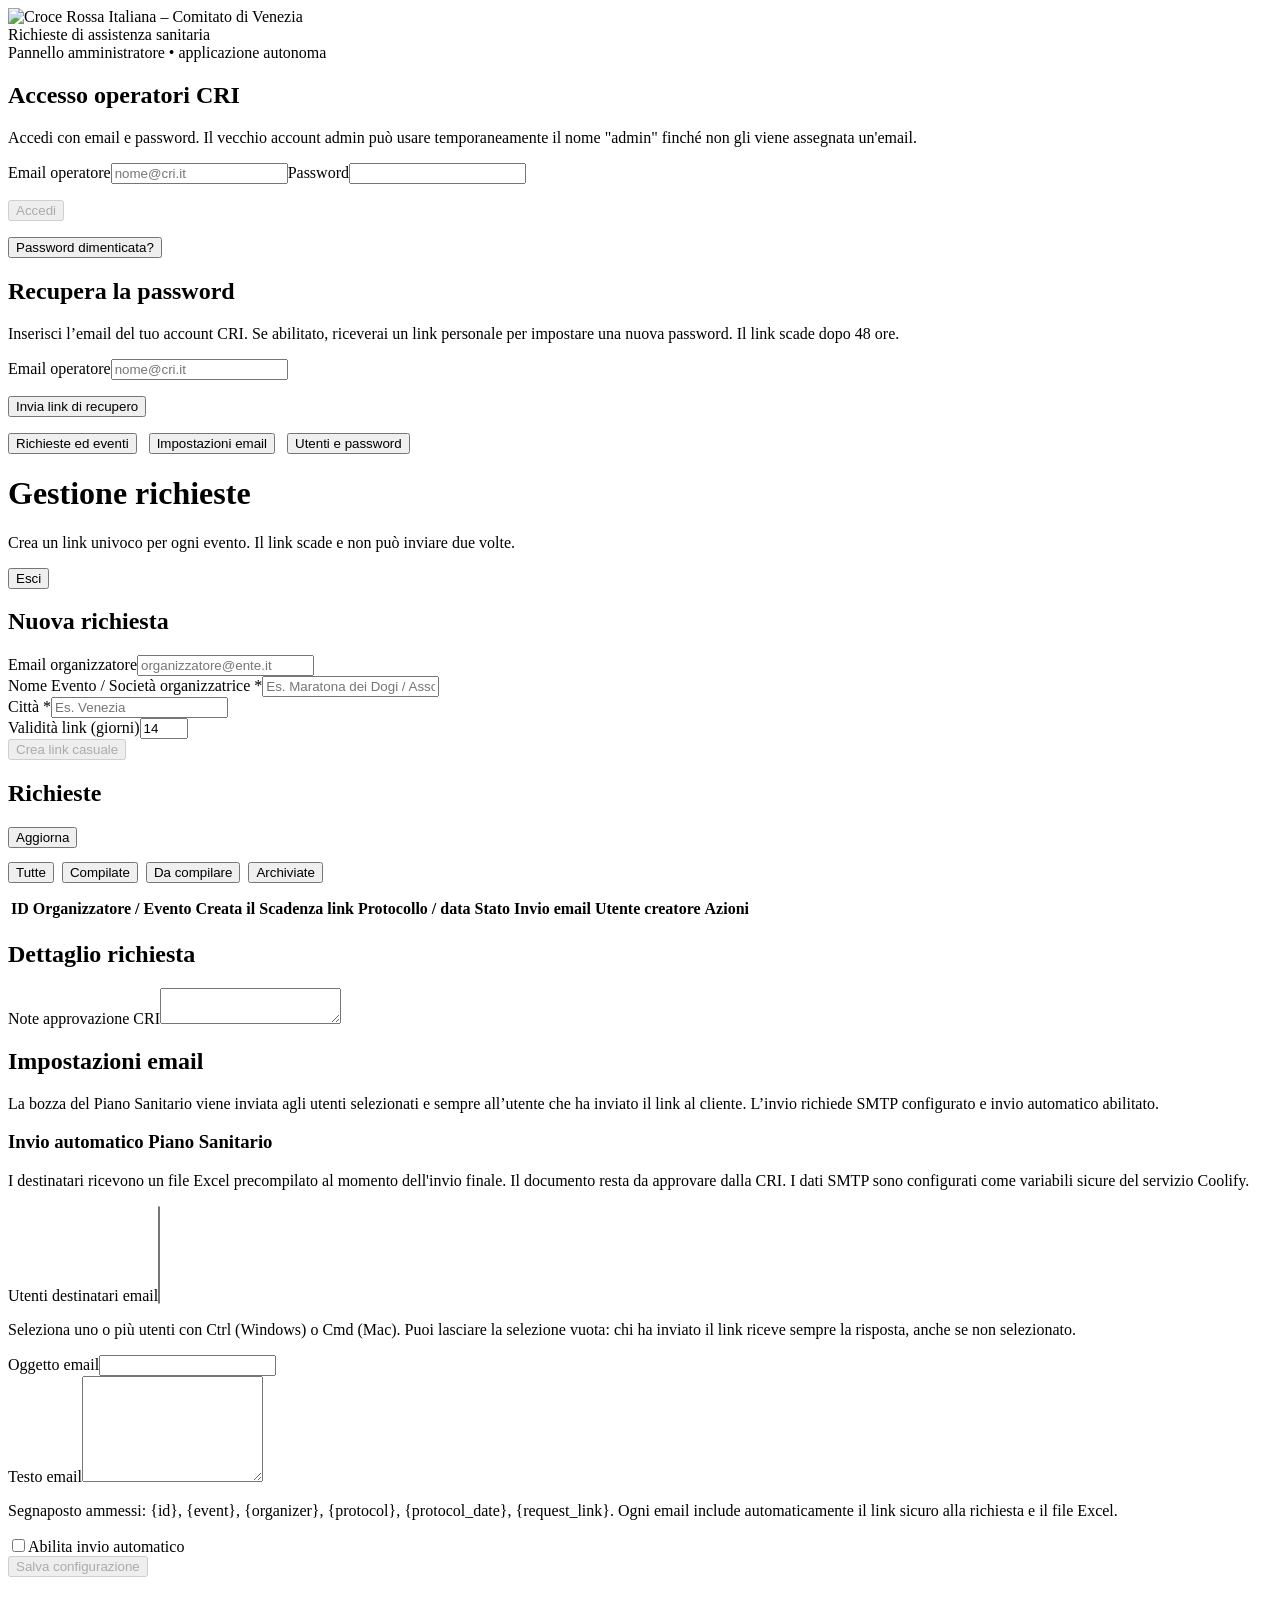
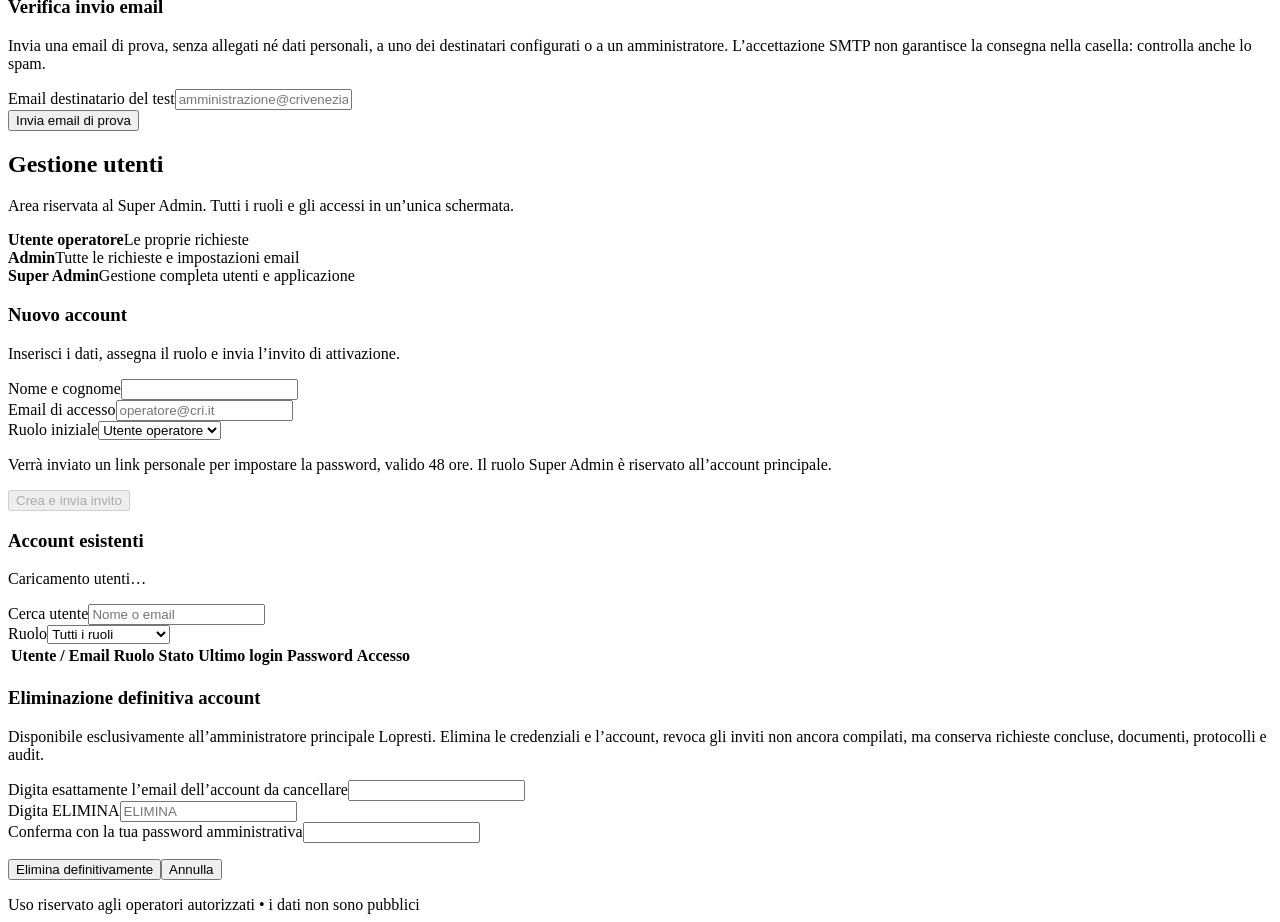
==== commit 0f74a63f: "Replace mail recipients with registered user selection" ====
--- a/app/static/index.html
+++ b/app/static/index.html
@@ -1,4 +1,4 @@
-<!doctype html><html lang="it"><head><meta charset="utf-8"><meta name="viewport" content="width=device-width,initial-scale=1"><title>CRI | Gestione richieste</title><link rel="icon" type="image/svg+xml" href="/static/logo-cri-venezia.svg"><link rel="stylesheet" href="/static/style.css?v=20261018-users-table-login-v8"></head><body><header><img class="cri-logo" src="/static/logo-cri-venezia.svg" alt="Croce Rossa Italiana – Comitato di Venezia"><div><div class="brand">Richieste di assistenza sanitaria</div><div class="sub">Pannello amministratore • applicazione autonoma</div></div></header><main><div id="notice" class="notice hidden"></div><section id="login" class="panel"><h1>Accesso operatori CRI</h1><p class="muted">Accedi con email e password. Il vecchio account admin può usare temporaneamente il nome "admin" finché non gli viene assegnata un'email.</p><form id="loginForm" method="post" action="#"><label for="username">Email operatore</label><input type="text" id="username" required autocomplete="username" placeholder="nome@cri.it"><label for="password">Password</label><input type="password" id="password" required autocomplete="current-password"><p><button type="submit" id="loginSubmit" disabled>Accedi</button></p></form><p><button type="button" id="showForgotPassword" class="link-button" aria-controls="forgotPasswordPanel" aria-expanded="false">Password dimenticata?</button></p><div id="forgotPasswordPanel" class="password-help hidden"><h2>Recupera la password</h2><p class="muted">Inserisci l’email del tuo account CRI. Se abilitato, riceverai un link personale per impostare una nuova password. Il link scade dopo 48 ore.</p><form id="forgotPasswordForm" method="post" action="#"><label for="forgotPasswordEmail">Email operatore</label><input id="forgotPasswordEmail" type="email" maxlength="254" required autocomplete="email" placeholder="nome@cri.it"><p><button type="submit" id="forgotPasswordSubmit">Invia link di recupero</button></p></form><p id="forgotPasswordStatus" class="muted" role="status" aria-live="polite"></p></div></section><div id="dashboard" class="hidden"><nav class="panel" aria-label="Menu amministrazione" style="display:flex;gap:12px;flex-wrap:wrap;align-items:center"><button type="button" id="navRequests" aria-current="page">Richieste ed eventi</button><button type="button" id="navSettings" class="secondary adminOnly hidden" aria-controls="settingsPanel">Impostazioni email</button><button type="button" id="navUsers" class="secondary adminOnly hidden" aria-controls="usersPanel">Utenti e password</button><span id="whoAmI" class="muted" style="margin-left:auto"></span></nav><div id="requestsView"><div class="row"><div><h1>Gestione richieste</h1><p class="muted">Crea un link univoco per ogni evento. Il link scade e non può inviare due volte.</p></div><button id="logout" class="secondary">Esci</button></div><section class="panel"><h2>Nuova richiesta</h2><form id="createForm" method="post" action="#" class="fields"><div><label>Email organizzatore</label><input type="email" id="customerEmail" required placeholder="organizzatore@ente.it"></div><div><label>Nome Evento / Società organizzatrice *</label><input type="text" id="newEventName" required minlength="3" maxlength="250" placeholder="Es. Maratona dei Dogi / Associazione organizzatrice"></div><div><label>Città *</label><input type="text" id="newEventCity" required minlength="2" maxlength="160" placeholder="Es. Venezia"></div><div><label>Validità link (giorni)</label><input type="number" id="days" min="1" max="60" value="14" required></div><div class="full"><button id="createRequestButton" type="submit" disabled>Crea link casuale</button></div></form><div id="newLink" class="notice hidden" style="margin-top:15px"></div></section><section class="panel"><div class="row"><h2>Richieste</h2><button id="refresh" class="secondary">Aggiorna</button></div><div style="display:flex;gap:8px;flex-wrap:wrap;margin:14px 0" role="group" aria-label="Filtra le richieste"><button type="button" class="filterView" data-filter="all" aria-pressed="true">Tutte</button><button type="button" class="filterView secondary" data-filter="compiled" aria-pressed="false">Compilate</button><button type="button" class="filterView secondary" data-filter="pending" aria-pressed="false">Da compilare</button><button type="button" class="filterView secondary" data-filter="archived" aria-pressed="false">Archiviate</button></div><div class="gridtable"><table><thead><tr><th>ID</th><th>Organizzatore / Evento</th><th>Creata il</th><th>Scadenza link</th><th>Protocollo / data</th><th>Stato</th><th>Invio email</th><th class="adminOnly hidden">Utente creatore</th><th>Azioni</th></tr></thead><tbody id="requests"></tbody></table></div></section><section class="panel hidden" id="detailPanel"><h2>Dettaglio richiesta</h2><div id="detail"></div><p><label for="notes">Note approvazione CRI</label><textarea id="notes"></textarea></p><div id="detailActions"></div></section></div><section class="panel hidden" id="settingsPanel"><h2>Impostazioni email</h2><p class="muted">La bozza del Piano Sanitario viene inviata ai destinatari qui configurati, alle email degli amministratori attivi e all’email dell’operatore che ha creato la richiesta, se l’invio automatico è abilitato e SMTP è funzionante. Associa un’email all’amministratore nella sezione Utenti e password.</p><h3>Invio automatico Piano Sanitario</h3><p class="muted">I destinatari ricevono un file Excel precompilato al momento dell'invio finale. Il documento resta da approvare dalla CRI. I dati SMTP sono configurati come variabili sicure del servizio Coolify.</p><form id="mailForm" method="post" action="#" class="fields"><div class="full"><label>Destinatari email (separati da virgola o punto e virgola)</label><textarea id="recipients" placeholder="ufficio@cri.it; pianificazione@cri.it"></textarea></div><div class="full"><label>Oggetto email</label><input id="subject" maxlength="300"></div><div class="full"><label>Testo email</label><textarea id="body" style="min-height:100px"></textarea><p class="muted">Segnaposto ammessi: {id}, {event}, {organizer}, {protocol}, {protocol_date}, {request_link}. Ogni email include automaticamente il link sicuro alla richiesta e il file Excel.</p></div><div><label class="check"><input type="checkbox" id="enabled">Abilita invio automatico</label><div class="muted" id="smtpStatus"></div></div><div><button id="mailSubmit" type="submit" disabled>Salva configurazione</button></div></form><div class="panel" style="margin:16px 0 0"><h3>Verifica invio email</h3><p class="muted">Invia una email di prova, senza allegati né dati personali, a uno dei destinatari configurati o a un amministratore. L’accettazione SMTP non garantisce la consegna nella casella: controlla anche lo spam.</p><div class="fields"><div><label for="testEmail">Email destinatario del test</label><input type="email" id="testEmail" placeholder="amministrazione@crivenezia.it" autocomplete="email"></div><div style="align-self:end"><button type="button" class="secondary" id="testMailButton">Invia email di prova</button></div></div><p id="testMailStatus" role="status" aria-live="polite" class="muted"></p></div></section><section class="panel hidden" id="usersPanel">
+<!doctype html><html lang="it"><head><meta charset="utf-8"><meta name="viewport" content="width=device-width,initial-scale=1"><title>CRI | Gestione richieste</title><link rel="icon" type="image/svg+xml" href="/static/logo-cri-venezia.svg"><link rel="stylesheet" href="/static/style.css?v=20261018-users-table-login-v8"></head><body><header><img class="cri-logo" src="/static/logo-cri-venezia.svg" alt="Croce Rossa Italiana – Comitato di Venezia"><div><div class="brand">Richieste di assistenza sanitaria</div><div class="sub">Pannello amministratore • applicazione autonoma</div></div></header><main><div id="notice" class="notice hidden"></div><section id="login" class="panel"><h1>Accesso operatori CRI</h1><p class="muted">Accedi con email e password. Il vecchio account admin può usare temporaneamente il nome "admin" finché non gli viene assegnata un'email.</p><form id="loginForm" method="post" action="#"><label for="username">Email operatore</label><input type="text" id="username" required autocomplete="username" placeholder="nome@cri.it"><label for="password">Password</label><input type="password" id="password" required autocomplete="current-password"><p><button type="submit" id="loginSubmit" disabled>Accedi</button></p></form><p><button type="button" id="showForgotPassword" class="link-button" aria-controls="forgotPasswordPanel" aria-expanded="false">Password dimenticata?</button></p><div id="forgotPasswordPanel" class="password-help hidden"><h2>Recupera la password</h2><p class="muted">Inserisci l’email del tuo account CRI. Se abilitato, riceverai un link personale per impostare una nuova password. Il link scade dopo 48 ore.</p><form id="forgotPasswordForm" method="post" action="#"><label for="forgotPasswordEmail">Email operatore</label><input id="forgotPasswordEmail" type="email" maxlength="254" required autocomplete="email" placeholder="nome@cri.it"><p><button type="submit" id="forgotPasswordSubmit">Invia link di recupero</button></p></form><p id="forgotPasswordStatus" class="muted" role="status" aria-live="polite"></p></div></section><div id="dashboard" class="hidden"><nav class="panel" aria-label="Menu amministrazione" style="display:flex;gap:12px;flex-wrap:wrap;align-items:center"><button type="button" id="navRequests" aria-current="page">Richieste ed eventi</button><button type="button" id="navSettings" class="secondary adminOnly hidden" aria-controls="settingsPanel">Impostazioni email</button><button type="button" id="navUsers" class="secondary adminOnly hidden" aria-controls="usersPanel">Utenti e password</button><span id="whoAmI" class="muted" style="margin-left:auto"></span></nav><div id="requestsView"><div class="row"><div><h1>Gestione richieste</h1><p class="muted">Crea un link univoco per ogni evento. Il link scade e non può inviare due volte.</p></div><button id="logout" class="secondary">Esci</button></div><section class="panel"><h2>Nuova richiesta</h2><form id="createForm" method="post" action="#" class="fields"><div><label>Email organizzatore</label><input type="email" id="customerEmail" required placeholder="organizzatore@ente.it"></div><div><label>Nome Evento / Società organizzatrice *</label><input type="text" id="newEventName" required minlength="3" maxlength="250" placeholder="Es. Maratona dei Dogi / Associazione organizzatrice"></div><div><label>Città *</label><input type="text" id="newEventCity" required minlength="2" maxlength="160" placeholder="Es. Venezia"></div><div><label>Validità link (giorni)</label><input type="number" id="days" min="1" max="60" value="14" required></div><div class="full"><button id="createRequestButton" type="submit" disabled>Crea link casuale</button></div></form><div id="newLink" class="notice hidden" style="margin-top:15px"></div></section><section class="panel"><div class="row"><h2>Richieste</h2><button id="refresh" class="secondary">Aggiorna</button></div><div style="display:flex;gap:8px;flex-wrap:wrap;margin:14px 0" role="group" aria-label="Filtra le richieste"><button type="button" class="filterView" data-filter="all" aria-pressed="true">Tutte</button><button type="button" class="filterView secondary" data-filter="compiled" aria-pressed="false">Compilate</button><button type="button" class="filterView secondary" data-filter="pending" aria-pressed="false">Da compilare</button><button type="button" class="filterView secondary" data-filter="archived" aria-pressed="false">Archiviate</button></div><div class="gridtable"><table><thead><tr><th>ID</th><th>Organizzatore / Evento</th><th>Creata il</th><th>Scadenza link</th><th>Protocollo / data</th><th>Stato</th><th>Invio email</th><th class="adminOnly hidden">Utente creatore</th><th>Azioni</th></tr></thead><tbody id="requests"></tbody></table></div></section><section class="panel hidden" id="detailPanel"><h2>Dettaglio richiesta</h2><div id="detail"></div><p><label for="notes">Note approvazione CRI</label><textarea id="notes"></textarea></p><div id="detailActions"></div></section></div><section class="panel hidden" id="settingsPanel"><h2>Impostazioni email</h2><p class="muted">La bozza del Piano Sanitario viene inviata agli utenti selezionati e sempre all’utente che ha inviato il link al cliente. L’invio richiede SMTP configurato e invio automatico abilitato.</p><h3>Invio automatico Piano Sanitario</h3><p class="muted">I destinatari ricevono un file Excel precompilato al momento dell'invio finale. Il documento resta da approvare dalla CRI. I dati SMTP sono configurati come variabili sicure del servizio Coolify.</p><form id="mailForm" method="post" action="#" class="fields"><div class="full"><label for="recipients">Utenti destinatari email</label><select id="recipients" multiple size="6" aria-describedby="recipientsHelp"></select><p id="recipientsHelp" class="muted">Seleziona uno o più utenti con Ctrl (Windows) o Cmd (Mac). Puoi lasciare la selezione vuota: chi ha inviato il link riceve sempre la risposta, anche se non selezionato.</p></div><div class="full"><label>Oggetto email</label><input id="subject" maxlength="300"></div><div class="full"><label>Testo email</label><textarea id="body" style="min-height:100px"></textarea><p class="muted">Segnaposto ammessi: {id}, {event}, {organizer}, {protocol}, {protocol_date}, {request_link}. Ogni email include automaticamente il link sicuro alla richiesta e il file Excel.</p></div><div><label class="check"><input type="checkbox" id="enabled">Abilita invio automatico</label><div class="muted" id="smtpStatus"></div></div><div><button id="mailSubmit" type="submit" disabled>Salva configurazione</button></div></form><div class="panel" style="margin:16px 0 0"><h3>Verifica invio email</h3><p class="muted">Invia una email di prova, senza allegati né dati personali, a uno dei destinatari configurati o a un amministratore. L’accettazione SMTP non garantisce la consegna nella casella: controlla anche lo spam.</p><div class="fields"><div><label for="testEmail">Email destinatario del test</label><input type="email" id="testEmail" placeholder="amministrazione@crivenezia.it" autocomplete="email"></div><div style="align-self:end"><button type="button" class="secondary" id="testMailButton">Invia email di prova</button></div></div><p id="testMailStatus" role="status" aria-live="polite" class="muted"></p></div></section><section class="panel hidden" id="usersPanel">
   <div class="users-page-heading">
     <div><h2>Gestione utenti</h2><p class="muted">Area riservata al Super Admin. Tutti i ruoli e gli accessi in un’unica schermata.</p></div>
   </div>
@@ -28,4 +28,4 @@
     <thead><tr><th>Utente / Email</th><th>Ruolo</th><th>Stato</th><th>Ultimo login</th><th>Password</th><th>Accesso</th></tr></thead>
     <tbody id="usersList"></tbody>
   </table></div>
-  <section id="deleteAccountPanel" class="account-deletion-panel hidden" aria-labelledby="deleteAccountTitle"><h3 id="deleteAccountTitle">Eliminazione definitiva account</h3><p class="muted">Disponibile esclusivamente all’amministratore principale Lopresti. Elimina le credenziali e l’account, revoca gli inviti non ancora compilati, ma conserva richieste concluse, documenti, protocolli e audit.</p><form id="deleteAccountForm" method="post" action="#"><p id="deleteAccountTarget" class="account-deletion-target"></p><div class="fields"><div><label for="deleteConfirmEmail">Digita esattamente l’email dell’account da cancellare</label><input id="deleteConfirmEmail" type="text" required autocomplete="off"></div><div><label for="deleteConfirmText">Digita ELIMINA</label><input id="deleteConfirmText" type="text" required autocomplete="off" placeholder="ELIMINA"></div><div class="full"><label for="deleteAccountPassword">Conferma con la tua password amministrativa</label><input id="deleteAccountPassword" type="password" required autocomplete="current-password"></div></div><p class="account-deletion-actions"><button id="confirmAccountDeletion" type="submit">Elimina definitivamente</button><button id="cancelAccountDeletion" type="button" class="secondary">Annulla</button></p></form></section></section></div></main><footer class="foot">Uso riservato agli operatori autorizzati • i dati non sono pubblici</footer><script src="/static/admin.js?v=20261018-users-table-login-v8"></script></body></html>
+  <section id="deleteAccountPanel" class="account-deletion-panel hidden" aria-labelledby="deleteAccountTitle"><h3 id="deleteAccountTitle">Eliminazione definitiva account</h3><p class="muted">Disponibile esclusivamente all’amministratore principale Lopresti. Elimina le credenziali e l’account, revoca gli inviti non ancora compilati, ma conserva richieste concluse, documenti, protocolli e audit.</p><form id="deleteAccountForm" method="post" action="#"><p id="deleteAccountTarget" class="account-deletion-target"></p><div class="fields"><div><label for="deleteConfirmEmail">Digita esattamente l’email dell’account da cancellare</label><input id="deleteConfirmEmail" type="text" required autocomplete="off"></div><div><label for="deleteConfirmText">Digita ELIMINA</label><input id="deleteConfirmText" type="text" required autocomplete="off" placeholder="ELIMINA"></div><div class="full"><label for="deleteAccountPassword">Conferma con la tua password amministrativa</label><input id="deleteAccountPassword" type="password" required autocomplete="current-password"></div></div><p class="account-deletion-actions"><button id="confirmAccountDeletion" type="submit">Elimina definitivamente</button><button id="cancelAccountDeletion" type="button" class="secondary">Annulla</button></p></form></section></section></div></main><footer class="foot">Uso riservato agli operatori autorizzati • i dati non sono pubblici</footer><script src="/static/admin.js?v=20261020-mail-user-selector"></script></body></html>
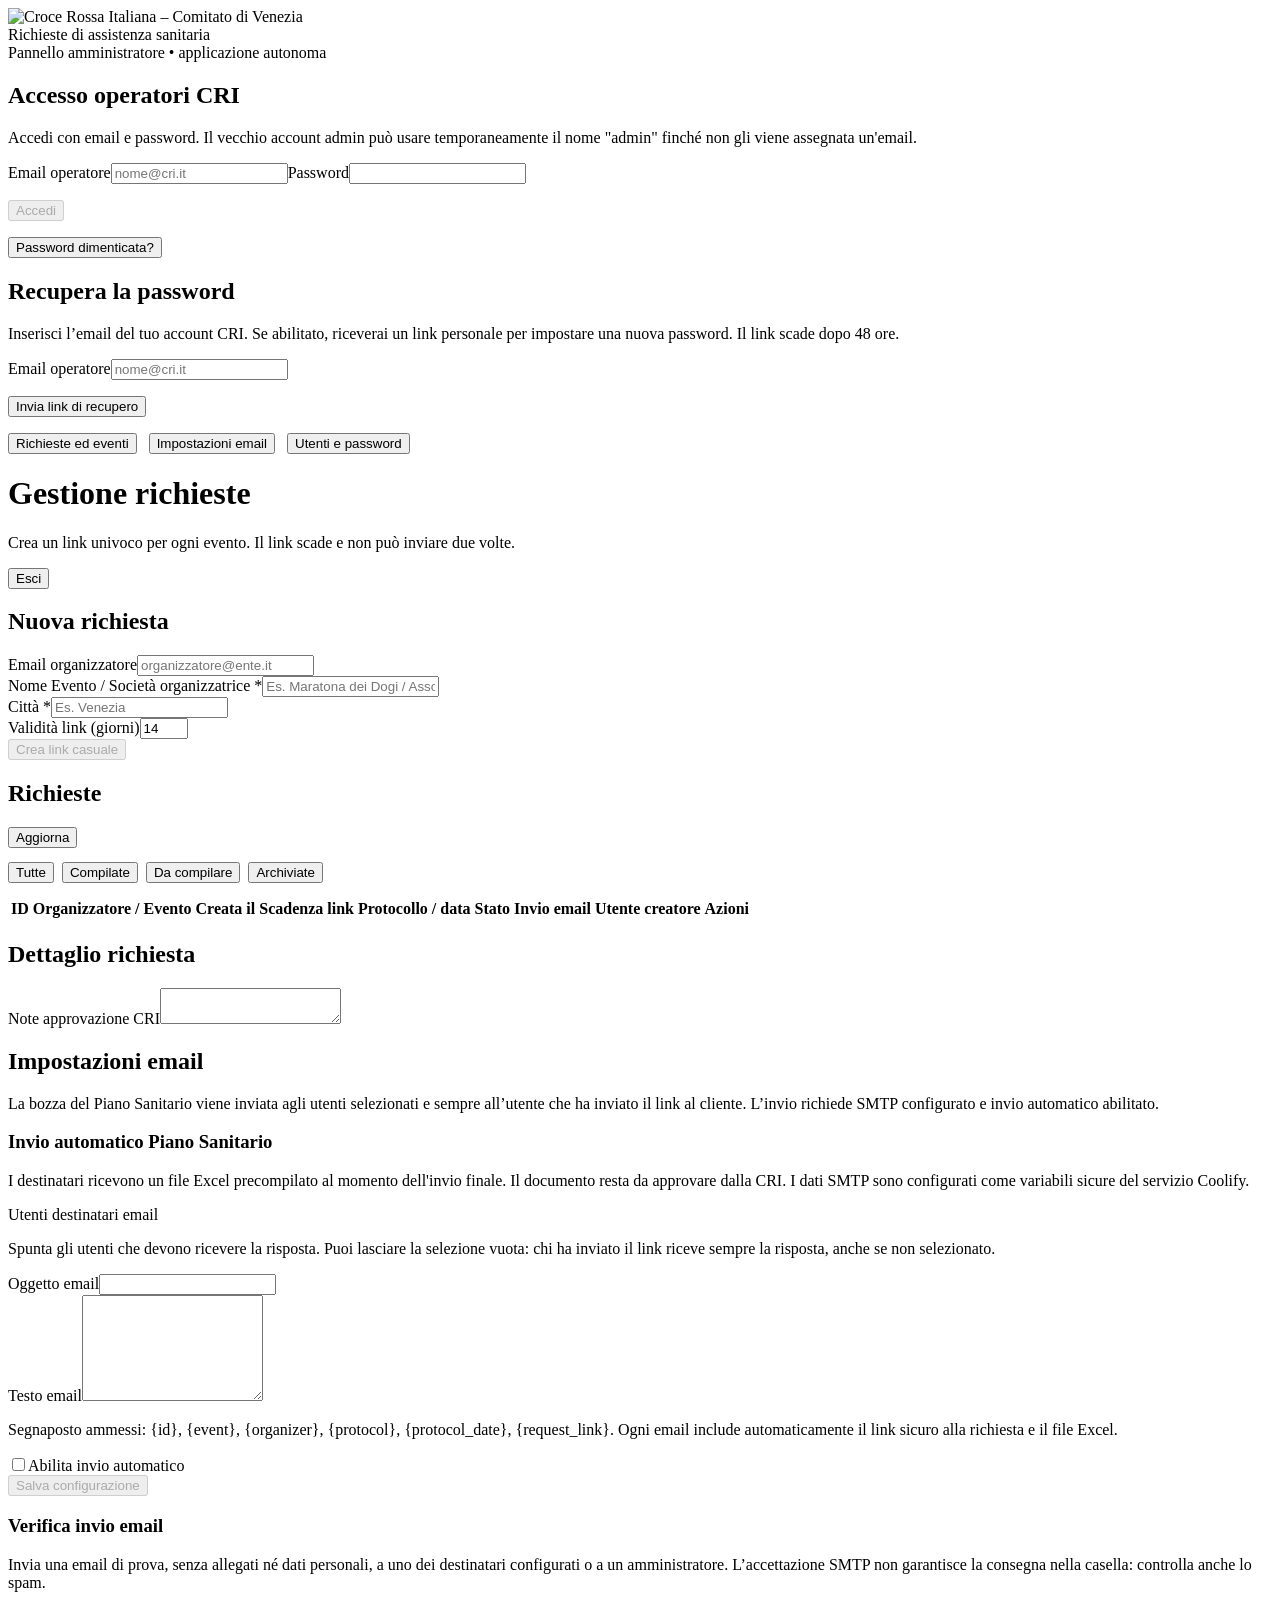
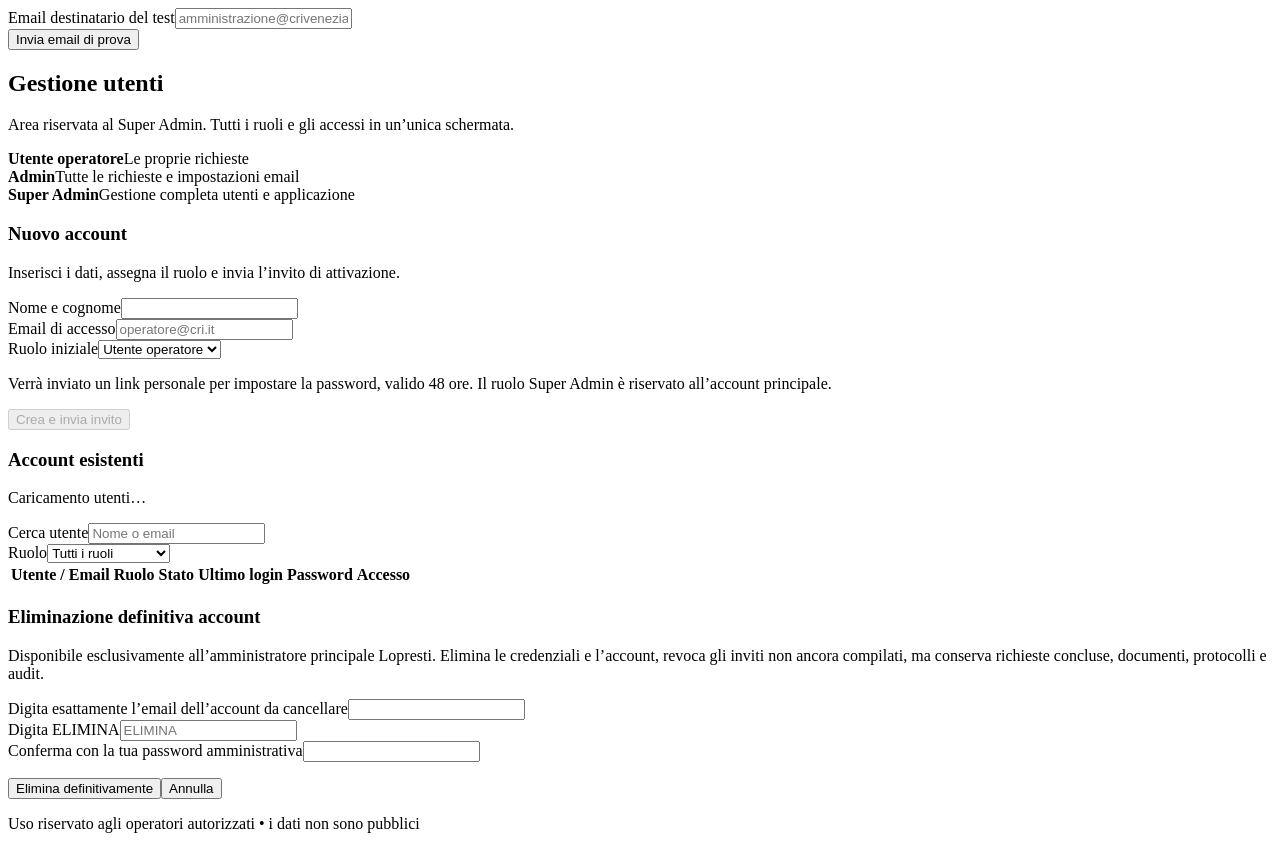
==== commit 0178baa3: "Use checkboxes to select mail recipient users" ====
--- a/app/static/index.html
+++ b/app/static/index.html
@@ -1,4 +1,4 @@
-<!doctype html><html lang="it"><head><meta charset="utf-8"><meta name="viewport" content="width=device-width,initial-scale=1"><title>CRI | Gestione richieste</title><link rel="icon" type="image/svg+xml" href="/static/logo-cri-venezia.svg"><link rel="stylesheet" href="/static/style.css?v=20261018-users-table-login-v8"></head><body><header><img class="cri-logo" src="/static/logo-cri-venezia.svg" alt="Croce Rossa Italiana – Comitato di Venezia"><div><div class="brand">Richieste di assistenza sanitaria</div><div class="sub">Pannello amministratore • applicazione autonoma</div></div></header><main><div id="notice" class="notice hidden"></div><section id="login" class="panel"><h1>Accesso operatori CRI</h1><p class="muted">Accedi con email e password. Il vecchio account admin può usare temporaneamente il nome "admin" finché non gli viene assegnata un'email.</p><form id="loginForm" method="post" action="#"><label for="username">Email operatore</label><input type="text" id="username" required autocomplete="username" placeholder="nome@cri.it"><label for="password">Password</label><input type="password" id="password" required autocomplete="current-password"><p><button type="submit" id="loginSubmit" disabled>Accedi</button></p></form><p><button type="button" id="showForgotPassword" class="link-button" aria-controls="forgotPasswordPanel" aria-expanded="false">Password dimenticata?</button></p><div id="forgotPasswordPanel" class="password-help hidden"><h2>Recupera la password</h2><p class="muted">Inserisci l’email del tuo account CRI. Se abilitato, riceverai un link personale per impostare una nuova password. Il link scade dopo 48 ore.</p><form id="forgotPasswordForm" method="post" action="#"><label for="forgotPasswordEmail">Email operatore</label><input id="forgotPasswordEmail" type="email" maxlength="254" required autocomplete="email" placeholder="nome@cri.it"><p><button type="submit" id="forgotPasswordSubmit">Invia link di recupero</button></p></form><p id="forgotPasswordStatus" class="muted" role="status" aria-live="polite"></p></div></section><div id="dashboard" class="hidden"><nav class="panel" aria-label="Menu amministrazione" style="display:flex;gap:12px;flex-wrap:wrap;align-items:center"><button type="button" id="navRequests" aria-current="page">Richieste ed eventi</button><button type="button" id="navSettings" class="secondary adminOnly hidden" aria-controls="settingsPanel">Impostazioni email</button><button type="button" id="navUsers" class="secondary adminOnly hidden" aria-controls="usersPanel">Utenti e password</button><span id="whoAmI" class="muted" style="margin-left:auto"></span></nav><div id="requestsView"><div class="row"><div><h1>Gestione richieste</h1><p class="muted">Crea un link univoco per ogni evento. Il link scade e non può inviare due volte.</p></div><button id="logout" class="secondary">Esci</button></div><section class="panel"><h2>Nuova richiesta</h2><form id="createForm" method="post" action="#" class="fields"><div><label>Email organizzatore</label><input type="email" id="customerEmail" required placeholder="organizzatore@ente.it"></div><div><label>Nome Evento / Società organizzatrice *</label><input type="text" id="newEventName" required minlength="3" maxlength="250" placeholder="Es. Maratona dei Dogi / Associazione organizzatrice"></div><div><label>Città *</label><input type="text" id="newEventCity" required minlength="2" maxlength="160" placeholder="Es. Venezia"></div><div><label>Validità link (giorni)</label><input type="number" id="days" min="1" max="60" value="14" required></div><div class="full"><button id="createRequestButton" type="submit" disabled>Crea link casuale</button></div></form><div id="newLink" class="notice hidden" style="margin-top:15px"></div></section><section class="panel"><div class="row"><h2>Richieste</h2><button id="refresh" class="secondary">Aggiorna</button></div><div style="display:flex;gap:8px;flex-wrap:wrap;margin:14px 0" role="group" aria-label="Filtra le richieste"><button type="button" class="filterView" data-filter="all" aria-pressed="true">Tutte</button><button type="button" class="filterView secondary" data-filter="compiled" aria-pressed="false">Compilate</button><button type="button" class="filterView secondary" data-filter="pending" aria-pressed="false">Da compilare</button><button type="button" class="filterView secondary" data-filter="archived" aria-pressed="false">Archiviate</button></div><div class="gridtable"><table><thead><tr><th>ID</th><th>Organizzatore / Evento</th><th>Creata il</th><th>Scadenza link</th><th>Protocollo / data</th><th>Stato</th><th>Invio email</th><th class="adminOnly hidden">Utente creatore</th><th>Azioni</th></tr></thead><tbody id="requests"></tbody></table></div></section><section class="panel hidden" id="detailPanel"><h2>Dettaglio richiesta</h2><div id="detail"></div><p><label for="notes">Note approvazione CRI</label><textarea id="notes"></textarea></p><div id="detailActions"></div></section></div><section class="panel hidden" id="settingsPanel"><h2>Impostazioni email</h2><p class="muted">La bozza del Piano Sanitario viene inviata agli utenti selezionati e sempre all’utente che ha inviato il link al cliente. L’invio richiede SMTP configurato e invio automatico abilitato.</p><h3>Invio automatico Piano Sanitario</h3><p class="muted">I destinatari ricevono un file Excel precompilato al momento dell'invio finale. Il documento resta da approvare dalla CRI. I dati SMTP sono configurati come variabili sicure del servizio Coolify.</p><form id="mailForm" method="post" action="#" class="fields"><div class="full"><label for="recipients">Utenti destinatari email</label><select id="recipients" multiple size="6" aria-describedby="recipientsHelp"></select><p id="recipientsHelp" class="muted">Seleziona uno o più utenti con Ctrl (Windows) o Cmd (Mac). Puoi lasciare la selezione vuota: chi ha inviato il link riceve sempre la risposta, anche se non selezionato.</p></div><div class="full"><label>Oggetto email</label><input id="subject" maxlength="300"></div><div class="full"><label>Testo email</label><textarea id="body" style="min-height:100px"></textarea><p class="muted">Segnaposto ammessi: {id}, {event}, {organizer}, {protocol}, {protocol_date}, {request_link}. Ogni email include automaticamente il link sicuro alla richiesta e il file Excel.</p></div><div><label class="check"><input type="checkbox" id="enabled">Abilita invio automatico</label><div class="muted" id="smtpStatus"></div></div><div><button id="mailSubmit" type="submit" disabled>Salva configurazione</button></div></form><div class="panel" style="margin:16px 0 0"><h3>Verifica invio email</h3><p class="muted">Invia una email di prova, senza allegati né dati personali, a uno dei destinatari configurati o a un amministratore. L’accettazione SMTP non garantisce la consegna nella casella: controlla anche lo spam.</p><div class="fields"><div><label for="testEmail">Email destinatario del test</label><input type="email" id="testEmail" placeholder="amministrazione@crivenezia.it" autocomplete="email"></div><div style="align-self:end"><button type="button" class="secondary" id="testMailButton">Invia email di prova</button></div></div><p id="testMailStatus" role="status" aria-live="polite" class="muted"></p></div></section><section class="panel hidden" id="usersPanel">
+<!doctype html><html lang="it"><head><meta charset="utf-8"><meta name="viewport" content="width=device-width,initial-scale=1"><title>CRI | Gestione richieste</title><link rel="icon" type="image/svg+xml" href="/static/logo-cri-venezia.svg"><link rel="stylesheet" href="/static/style.css?v=20261020-mail-checkboxes"></head><body><header><img class="cri-logo" src="/static/logo-cri-venezia.svg" alt="Croce Rossa Italiana – Comitato di Venezia"><div><div class="brand">Richieste di assistenza sanitaria</div><div class="sub">Pannello amministratore • applicazione autonoma</div></div></header><main><div id="notice" class="notice hidden"></div><section id="login" class="panel"><h1>Accesso operatori CRI</h1><p class="muted">Accedi con email e password. Il vecchio account admin può usare temporaneamente il nome "admin" finché non gli viene assegnata un'email.</p><form id="loginForm" method="post" action="#"><label for="username">Email operatore</label><input type="text" id="username" required autocomplete="username" placeholder="nome@cri.it"><label for="password">Password</label><input type="password" id="password" required autocomplete="current-password"><p><button type="submit" id="loginSubmit" disabled>Accedi</button></p></form><p><button type="button" id="showForgotPassword" class="link-button" aria-controls="forgotPasswordPanel" aria-expanded="false">Password dimenticata?</button></p><div id="forgotPasswordPanel" class="password-help hidden"><h2>Recupera la password</h2><p class="muted">Inserisci l’email del tuo account CRI. Se abilitato, riceverai un link personale per impostare una nuova password. Il link scade dopo 48 ore.</p><form id="forgotPasswordForm" method="post" action="#"><label for="forgotPasswordEmail">Email operatore</label><input id="forgotPasswordEmail" type="email" maxlength="254" required autocomplete="email" placeholder="nome@cri.it"><p><button type="submit" id="forgotPasswordSubmit">Invia link di recupero</button></p></form><p id="forgotPasswordStatus" class="muted" role="status" aria-live="polite"></p></div></section><div id="dashboard" class="hidden"><nav class="panel" aria-label="Menu amministrazione" style="display:flex;gap:12px;flex-wrap:wrap;align-items:center"><button type="button" id="navRequests" aria-current="page">Richieste ed eventi</button><button type="button" id="navSettings" class="secondary adminOnly hidden" aria-controls="settingsPanel">Impostazioni email</button><button type="button" id="navUsers" class="secondary adminOnly hidden" aria-controls="usersPanel">Utenti e password</button><span id="whoAmI" class="muted" style="margin-left:auto"></span></nav><div id="requestsView"><div class="row"><div><h1>Gestione richieste</h1><p class="muted">Crea un link univoco per ogni evento. Il link scade e non può inviare due volte.</p></div><button id="logout" class="secondary">Esci</button></div><section class="panel"><h2>Nuova richiesta</h2><form id="createForm" method="post" action="#" class="fields"><div><label>Email organizzatore</label><input type="email" id="customerEmail" required placeholder="organizzatore@ente.it"></div><div><label>Nome Evento / Società organizzatrice *</label><input type="text" id="newEventName" required minlength="3" maxlength="250" placeholder="Es. Maratona dei Dogi / Associazione organizzatrice"></div><div><label>Città *</label><input type="text" id="newEventCity" required minlength="2" maxlength="160" placeholder="Es. Venezia"></div><div><label>Validità link (giorni)</label><input type="number" id="days" min="1" max="60" value="14" required></div><div class="full"><button id="createRequestButton" type="submit" disabled>Crea link casuale</button></div></form><div id="newLink" class="notice hidden" style="margin-top:15px"></div></section><section class="panel"><div class="row"><h2>Richieste</h2><button id="refresh" class="secondary">Aggiorna</button></div><div style="display:flex;gap:8px;flex-wrap:wrap;margin:14px 0" role="group" aria-label="Filtra le richieste"><button type="button" class="filterView" data-filter="all" aria-pressed="true">Tutte</button><button type="button" class="filterView secondary" data-filter="compiled" aria-pressed="false">Compilate</button><button type="button" class="filterView secondary" data-filter="pending" aria-pressed="false">Da compilare</button><button type="button" class="filterView secondary" data-filter="archived" aria-pressed="false">Archiviate</button></div><div class="gridtable"><table><thead><tr><th>ID</th><th>Organizzatore / Evento</th><th>Creata il</th><th>Scadenza link</th><th>Protocollo / data</th><th>Stato</th><th>Invio email</th><th class="adminOnly hidden">Utente creatore</th><th>Azioni</th></tr></thead><tbody id="requests"></tbody></table></div></section><section class="panel hidden" id="detailPanel"><h2>Dettaglio richiesta</h2><div id="detail"></div><p><label for="notes">Note approvazione CRI</label><textarea id="notes"></textarea></p><div id="detailActions"></div></section></div><section class="panel hidden" id="settingsPanel"><h2>Impostazioni email</h2><p class="muted">La bozza del Piano Sanitario viene inviata agli utenti selezionati e sempre all’utente che ha inviato il link al cliente. L’invio richiede SMTP configurato e invio automatico abilitato.</p><h3>Invio automatico Piano Sanitario</h3><p class="muted">I destinatari ricevono un file Excel precompilato al momento dell'invio finale. Il documento resta da approvare dalla CRI. I dati SMTP sono configurati come variabili sicure del servizio Coolify.</p><form id="mailForm" method="post" action="#" class="fields"><div class="full"><div id="recipientsLabel" class="mail-recipient-title">Utenti destinatari email</div><div id="recipients" class="mail-recipient-list" role="group" aria-labelledby="recipientsLabel" aria-describedby="recipientsHelp"></div><p id="recipientsHelp" class="muted">Spunta gli utenti che devono ricevere la risposta. Puoi lasciare la selezione vuota: chi ha inviato il link riceve sempre la risposta, anche se non selezionato.</p></div><div class="full"><label>Oggetto email</label><input id="subject" maxlength="300"></div><div class="full"><label>Testo email</label><textarea id="body" style="min-height:100px"></textarea><p class="muted">Segnaposto ammessi: {id}, {event}, {organizer}, {protocol}, {protocol_date}, {request_link}. Ogni email include automaticamente il link sicuro alla richiesta e il file Excel.</p></div><div><label class="check"><input type="checkbox" id="enabled">Abilita invio automatico</label><div class="muted" id="smtpStatus"></div></div><div><button id="mailSubmit" type="submit" disabled>Salva configurazione</button></div></form><div class="panel" style="margin:16px 0 0"><h3>Verifica invio email</h3><p class="muted">Invia una email di prova, senza allegati né dati personali, a uno dei destinatari configurati o a un amministratore. L’accettazione SMTP non garantisce la consegna nella casella: controlla anche lo spam.</p><div class="fields"><div><label for="testEmail">Email destinatario del test</label><input type="email" id="testEmail" placeholder="amministrazione@crivenezia.it" autocomplete="email"></div><div style="align-self:end"><button type="button" class="secondary" id="testMailButton">Invia email di prova</button></div></div><p id="testMailStatus" role="status" aria-live="polite" class="muted"></p></div></section><section class="panel hidden" id="usersPanel">
   <div class="users-page-heading">
     <div><h2>Gestione utenti</h2><p class="muted">Area riservata al Super Admin. Tutti i ruoli e gli accessi in un’unica schermata.</p></div>
   </div>
@@ -28,4 +28,4 @@
     <thead><tr><th>Utente / Email</th><th>Ruolo</th><th>Stato</th><th>Ultimo login</th><th>Password</th><th>Accesso</th></tr></thead>
     <tbody id="usersList"></tbody>
   </table></div>
-  <section id="deleteAccountPanel" class="account-deletion-panel hidden" aria-labelledby="deleteAccountTitle"><h3 id="deleteAccountTitle">Eliminazione definitiva account</h3><p class="muted">Disponibile esclusivamente all’amministratore principale Lopresti. Elimina le credenziali e l’account, revoca gli inviti non ancora compilati, ma conserva richieste concluse, documenti, protocolli e audit.</p><form id="deleteAccountForm" method="post" action="#"><p id="deleteAccountTarget" class="account-deletion-target"></p><div class="fields"><div><label for="deleteConfirmEmail">Digita esattamente l’email dell’account da cancellare</label><input id="deleteConfirmEmail" type="text" required autocomplete="off"></div><div><label for="deleteConfirmText">Digita ELIMINA</label><input id="deleteConfirmText" type="text" required autocomplete="off" placeholder="ELIMINA"></div><div class="full"><label for="deleteAccountPassword">Conferma con la tua password amministrativa</label><input id="deleteAccountPassword" type="password" required autocomplete="current-password"></div></div><p class="account-deletion-actions"><button id="confirmAccountDeletion" type="submit">Elimina definitivamente</button><button id="cancelAccountDeletion" type="button" class="secondary">Annulla</button></p></form></section></section></div></main><footer class="foot">Uso riservato agli operatori autorizzati • i dati non sono pubblici</footer><script src="/static/admin.js?v=20261020-mail-user-selector"></script></body></html>
+  <section id="deleteAccountPanel" class="account-deletion-panel hidden" aria-labelledby="deleteAccountTitle"><h3 id="deleteAccountTitle">Eliminazione definitiva account</h3><p class="muted">Disponibile esclusivamente all’amministratore principale Lopresti. Elimina le credenziali e l’account, revoca gli inviti non ancora compilati, ma conserva richieste concluse, documenti, protocolli e audit.</p><form id="deleteAccountForm" method="post" action="#"><p id="deleteAccountTarget" class="account-deletion-target"></p><div class="fields"><div><label for="deleteConfirmEmail">Digita esattamente l’email dell’account da cancellare</label><input id="deleteConfirmEmail" type="text" required autocomplete="off"></div><div><label for="deleteConfirmText">Digita ELIMINA</label><input id="deleteConfirmText" type="text" required autocomplete="off" placeholder="ELIMINA"></div><div class="full"><label for="deleteAccountPassword">Conferma con la tua password amministrativa</label><input id="deleteAccountPassword" type="password" required autocomplete="current-password"></div></div><p class="account-deletion-actions"><button id="confirmAccountDeletion" type="submit">Elimina definitivamente</button><button id="cancelAccountDeletion" type="button" class="secondary">Annulla</button></p></form></section></section></div></main><footer class="foot">Uso riservato agli operatori autorizzati • i dati non sono pubblici</footer><script src="/static/admin.js?v=20261020-mail-checkboxes"></script></body></html>
